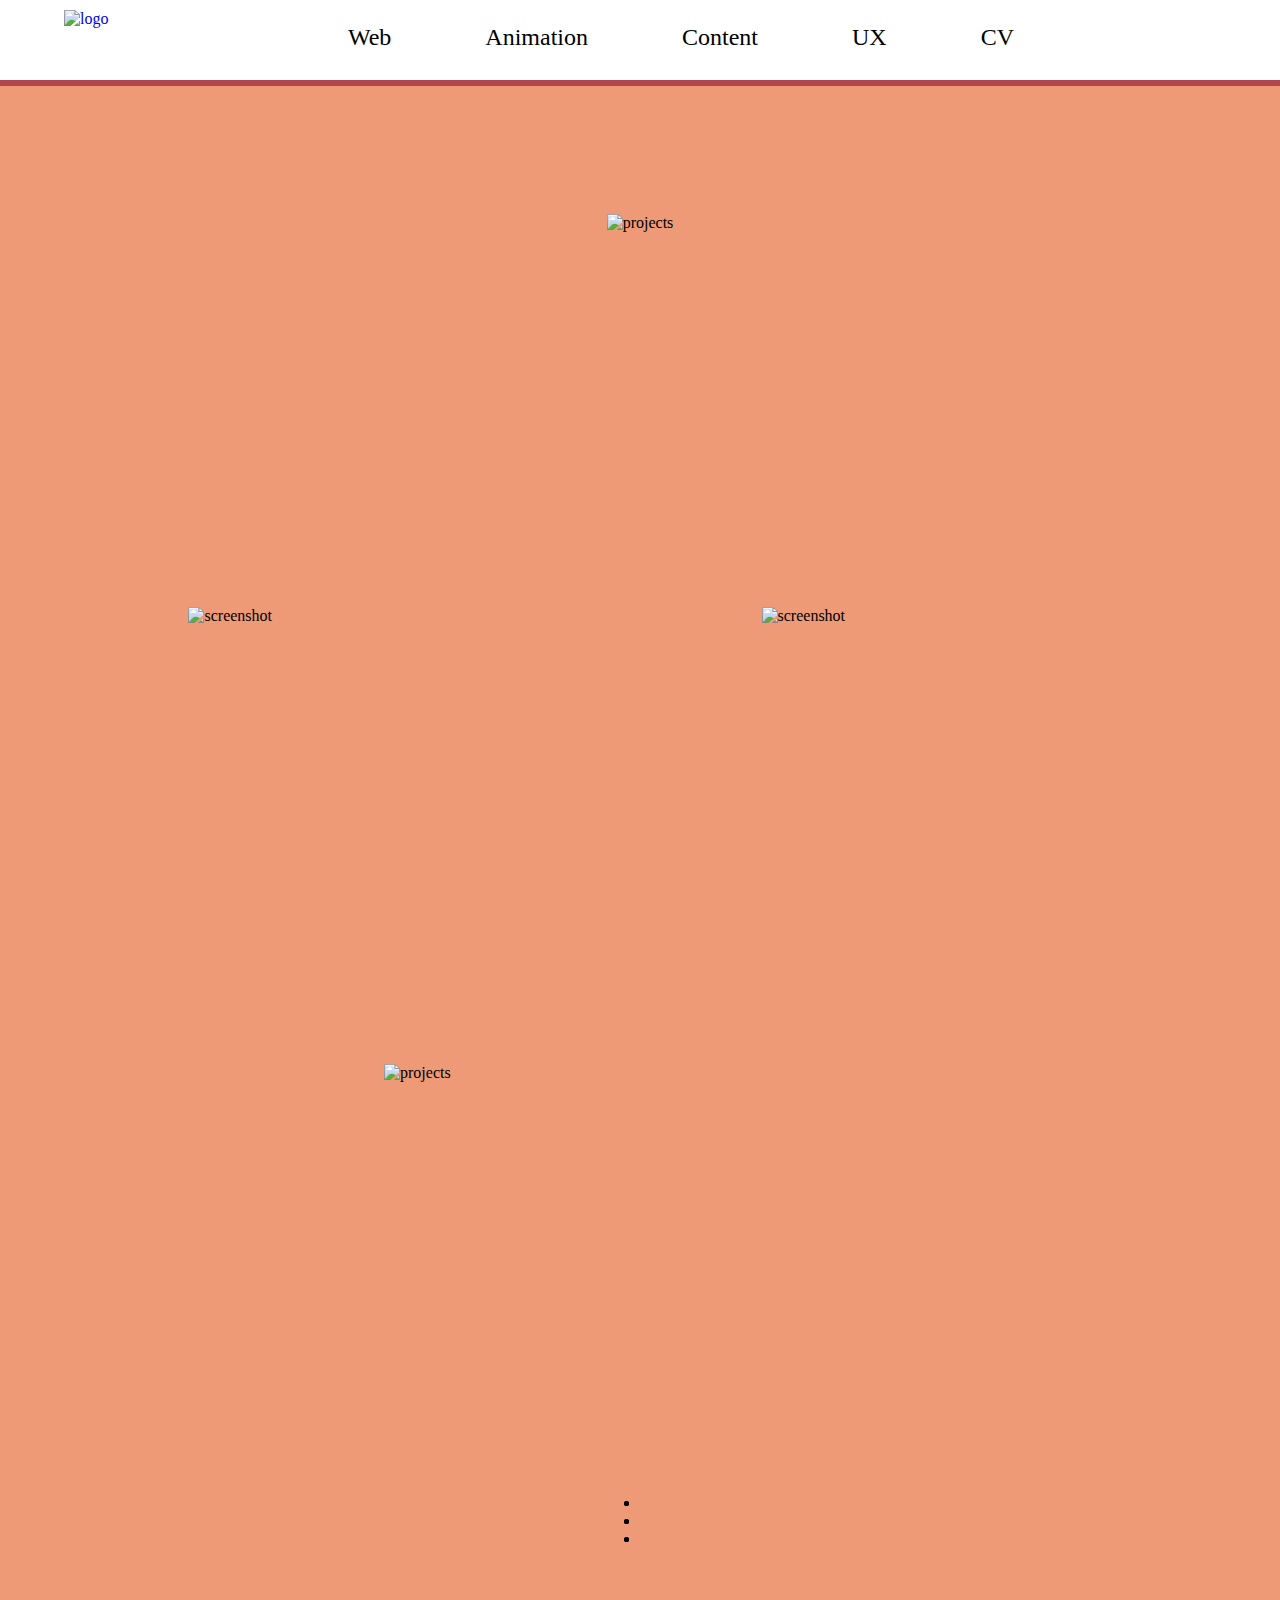
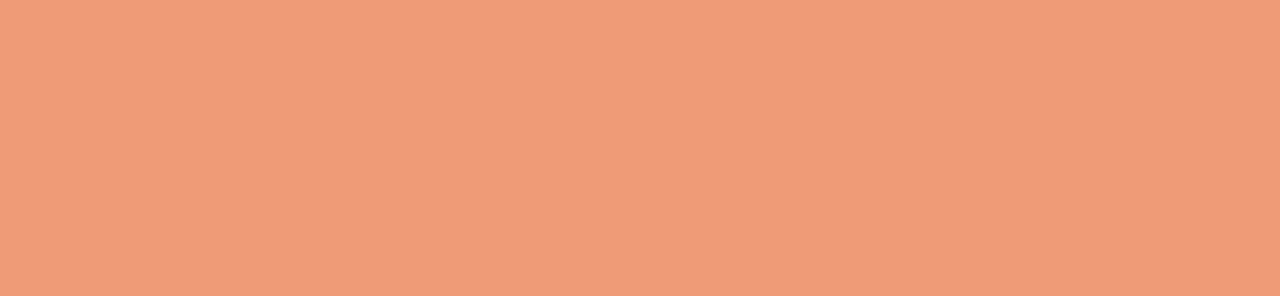
==== animation.html @ 3d9f54dd "første upload, ca 5 timers arbejde" ====
<!DOCTYPE html>
<html lang="">

<head>
    <meta charset="utf-8">
    <meta name="viewport" content="width=device-width, initial-scale=1.0">
    <title></title>
    <link rel="stylesheet" href="style.css">
</head>

<body>
    <script src="script.js"></script>


    <header>
        <a href="index.html"><img src="img/logo.jpeg" alt="logo"></a>
        <nav>
            <div id="menuknap">☰</div>
            <ul id="menu" class="hidden">
                <li><a href="web.html">Web</a></li>
                <li><a href="animation.html">Animation</a></li>
                <li><a href="content.html">Content</a></li>
                <li><a href="ux.html">UX</a></li>
                <li><a href="cv.html">CV</a></li>
            </ul>
        </nav>
    </header>

    <div id="animation">

        <div class="title">

            <img src="img/Artboard%202.svg" alt="projects">
        </div>

        <div class="projects">

            <div class="projekt1">

                <img src="img/projekt3.png" alt="screenshot">
            </div>
            <div class="projekt2">

                <img src="img/projekt4.png" alt="screenshot">
            </div>


        </div>

        <div class="title2">

            <img src="img/Artboard%203.svg" alt="projects">
        </div>

        <div class="skills">

            <div class="list1">
                <ul>
                    <li></li>
                    <li></li>
                    <li></li>
                </ul>


            </div>
            <div class="list2">

                <ul>
                    <li></li>
                    <li></li>
                    <li></li>
                </ul>


            </div>


        </div>
    </div>
</body></html>
---- style.css ----
* {
    padding: 0;
    margin: 0;
}



/**** HEADER ****/
header {
    position: fixed;
    display: flex;
    justify-content: space-between;
    flex-direction: row;
    background-color: white;
    width: 100vw;
    height: 80px;
    z-index: 100;
    color: black;
    border-bottom: 6px solid #af464b;
}

header img {
    position: absolute;
    top: 10px;
    width: 120px;
    height: 60px;
    margin-left: 5%;
}

/** NAV **/
.hidden {
    transform: translateX(-100%);
}

#menuknap {
    cursor: pointer;
    font-size: 2rem;
    position: absolute;
    right: 30px;
    font-family: 'Montserrat', sans-serif;
    padding: 10px;
    line-height: 1;
    top: 25%;
}

#menu {
    padding: 0;
    list-style-type: none;
    transition: all .3s;
    position: absolute;
    right: 0;
    top: 110px;
    margin: 0;
    background-color: white;
}

header li {
    width: 100vw;
    background-color: #ffffff;
    text-align: right;
    margin: 0;

}

header li a {
    text-decoration: none;
    color: black;
    font-size: 3rem;
    font-family: 'EB Garamond', serif;
    background-color: #ffffff;
    padding: 10px 20px 10px 100px;
}

header li a:hover {
    color: #af464b;
}

.selected {
    color: #af464b;
}

/**INDEX SPLASH**/

#splash {
    width: 375px;
    height: 1300px;
    background-image: url(img/Artboard%20%E2%80%93%201.jpg);
    background-size: contain;
}

#splash img {
    width: 375px;

}

img {
    width: 100%;
    height: 100%;
}

/**WEB**/

#web {
    background-color: #EFC376;
    display: flex;
    flex-direction: column;
    justify-content: center;
    align-items: center;
    width: 100vw;

}

.projects img {
    width: 55%;
}

#web .projects {
    display: flex;
    width: 95vw;
    height: 190vw;
    justify-content: center;
    align-items: center;
    background-image: url(img/edi12.jpg);
    background-size: cover;
    flex-wrap: wrap;
    flex-direction: row;
    margin-top: 5%;

}

.projekt1,
.projekt2 {
    flex-basis: 600px;
    display: flex;
    justify-content: center;
    align-items: center;
    padding-top: 5%;


}

.projekt2 {
    padding-bottom: 5%;
}

.title {
    margin-top: 40%;
}

.title2 {
    width: 50%;
    margin-top: 10%;
}

#web .skills {
    display: flex;
    width: 95vw;
    height: 50vw;
    justify-content: center;
    align-items: center;
    background-image: url(img/turkeylurkey%20375.JPG);
    background-size: cover;
    flex-basis: 750px;
    margin-top: 5%;

}

/**ANIMATION***/


#animation {
    background-color: #EF9A76;
    display: flex;
    flex-direction: column;
    justify-content: center;
    align-items: center;
    width: 100vw;
}


#animation .projects {
    display: flex;
    width: 90vw;
    height: 200vw;
    justify-content: center;
    align-items: center;
    background-image: url(img/p7.jpg);
    background-size: cover;
    flex-wrap: wrap;
    flex-direction: row;
    margin-top: 5%;
}

.projekt1,
.projekt2 {
    flex-basis: 600px;
    display: flex;
    justify-content: center;
    align-items: center;
    padding-top: 5%;


}

.projekt2 {
    padding-bottom: 5%;
}

.title {
    margin-top: 40%;
}

.title2 {
    width: 50%;
    margin-top: 10%;
}

#animation .skills {
    display: flex;
    width: 90vw;
    height: 100vw;
    justify-content: center;
    align-items: center;
    background-image: url(img/spain%20n%20maroc%20589.JPG);
    background-size: cover;
    flex-basis: 750px;
    margin-top: 5%;
}

/**CONTENT**/

#content {
    background-color: #9DB5D4;
    display: flex;
    flex-direction: column;
    justify-content: center;
    align-items: center;
    width: 100vw;

}

#content .projects {
    display: flex;
    width: 90vw;
    height: 200vw;
    justify-content: center;
    align-items: center;
    background-image: url(img/niceespanastuff%20036.JPG);
    background-size: cover;
    flex-wrap: wrap;
    flex-direction: row;
    margin-top: 5%;
}


/**MEDIA QUERY**/

@media only screen and (min-width: 750px) {
    header {
        position: sticky;
        background-color: #ffffff;
    }

    header li a {
        padding: 0;
        margin: 0 10px;
        font-size: 1.5rem;
        padding-right: %;
    }

    #menuknap {
        display: none;
    }

    #menu.hidden {
        transform: translateX(0);
        opacity: 1;
    }

    #menu li {
        display: inline;
        padding-left: 70px;
    }

    #menu {

        top: 30%;
        right: 20%;


    }

    /**SPLASH**/

    #splash {
        background-image: url(img/Artboard%20%E2%80%93%202.jpg);
        width: 100vw;
        height: 50vw;
        background-size: cover;

    }

    /**WEB**/

    #web {
        background-color: #EFC376;
        display: flex;
        flex-direction: column;
        justify-content: center;
        align-items: center;

    }

    .projekt1,
    .projekt2 {
        padding: 1%;
        margin: 0;
        display: flex;
        flex-basis: 550px;

    }

    .projects img {
        width: 60%;
    }

    #web .projects {
        display: flex;
        width: 90vw;
        height: 50vw;
        justify-content: center;
        align-items: center;
        background-image: url(img/edi12.jpg);


    }

    .title {
        margin-top: 10%;
    }

    .title2 {
        width: 40%;
        margin-top: 10%;

    }

    /**ANIMATION**/

    #animation .projects {
        display: flex;
        width: 90vw;
        height: 50vw;
        justify-content: center;
        align-items: center;
        background-image: url(img/p7.jpg);
        background-size: cover;
        flex-wrap: wrap;
        flex-direction: row;
        margin-top: 5%;
    }

    /**CONTENT**/
    #content .projects {
        display: flex;
        width: 90vw;
        height: 500vw;
        justify-content: center;
        align-items: center;
        background-image: url(img/niceespanastuff%20036.JPG);
        background-size: cover;
        flex-wrap: wrap;
        flex-direction: row;
        margin-top: 5%;
    }


}
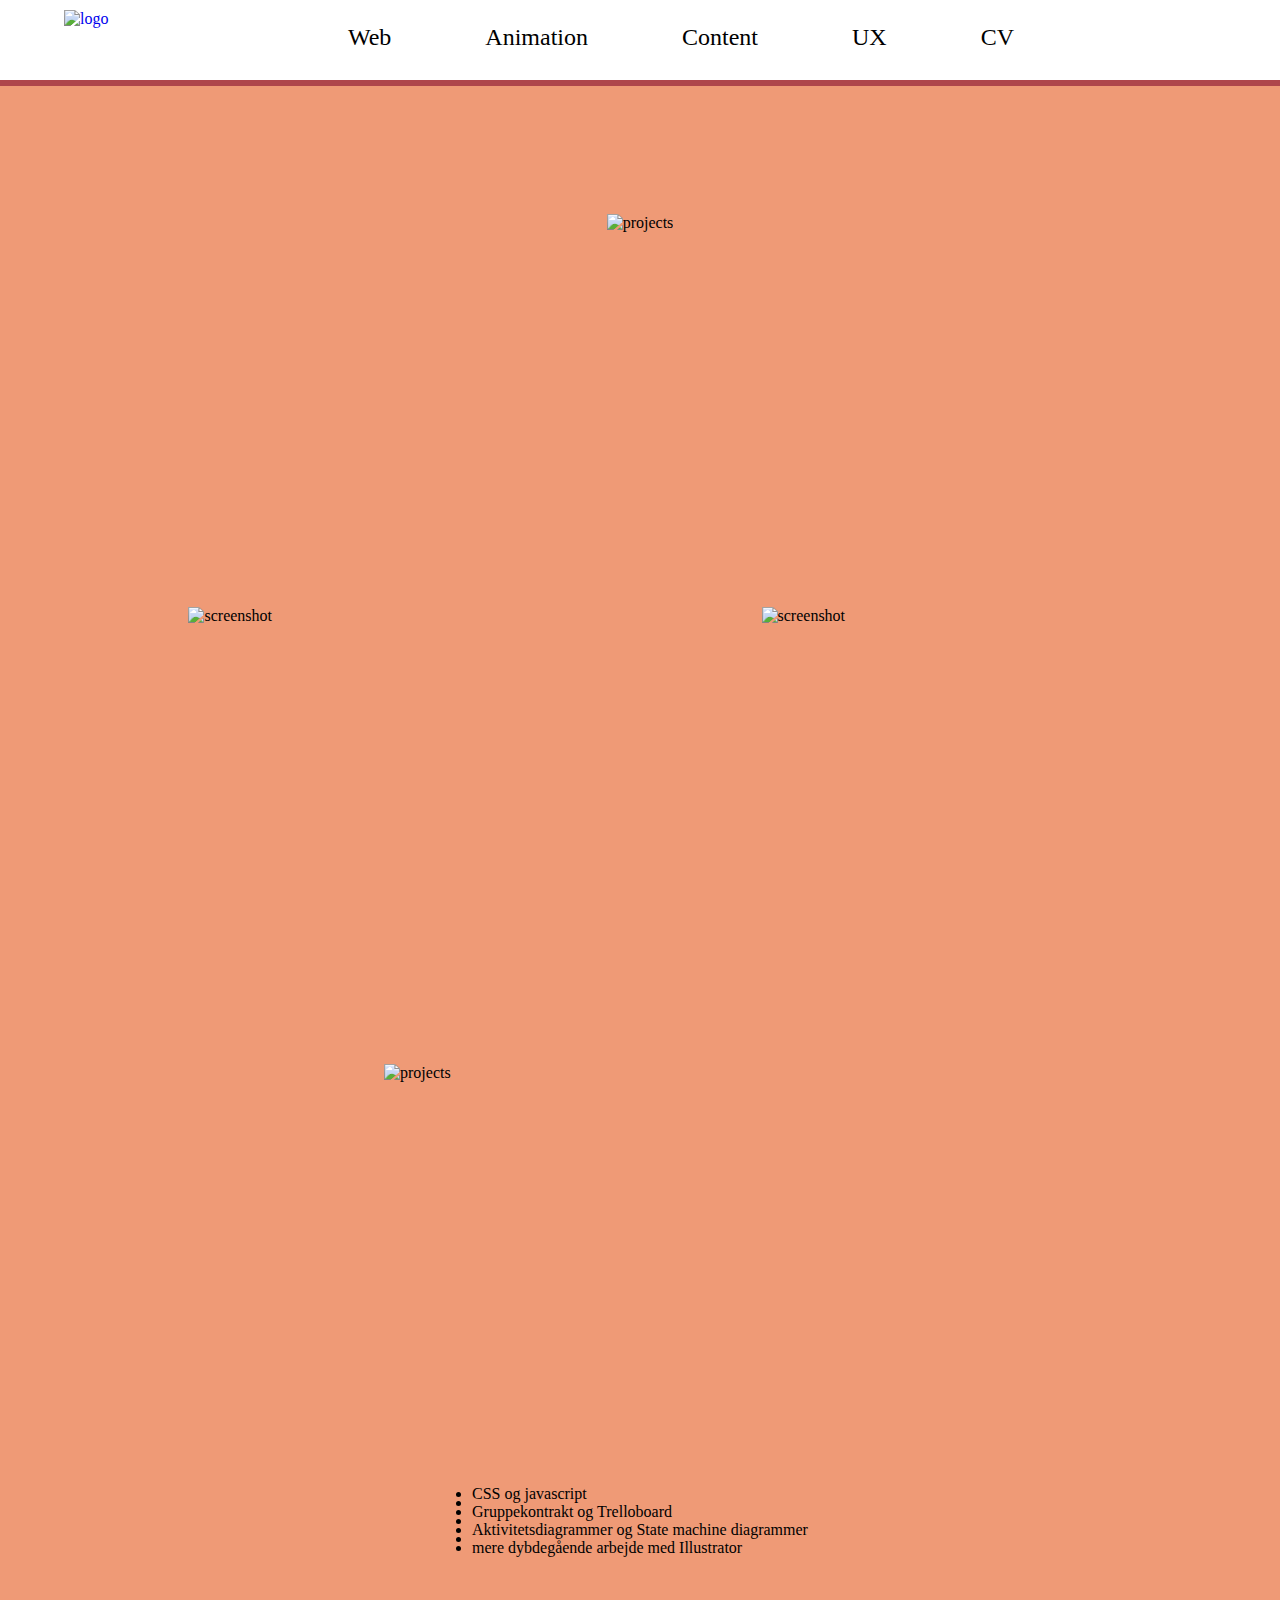
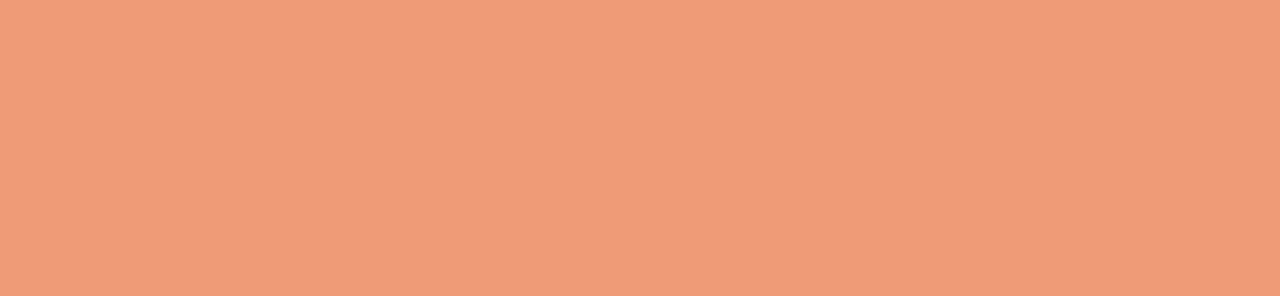
==== commit d683abd0: "6 timers update" ====
--- a/animation.html
+++ b/animation.html
@@ -41,8 +41,9 @@
             </div>
             <div class="projekt2">
 
-                <img src="img/projekt4.png" alt="screenshot">
+                <img src="img/animation.png" alt="screenshot">
             </div>
+
 
 
         </div>
@@ -66,9 +67,10 @@
             <div class="list2">
 
                 <ul>
-                    <li></li>
-                    <li></li>
-                    <li></li>
+                    <li>CSS og javascript</li>
+                    <li>Gruppekontrakt og Trelloboard</li>
+                    <li>Aktivitetsdiagrammer og State machine diagrammer</li>
+                    <li>mere dybdegående arbejde med Illustrator</li>
                 </ul>
 
 
--- a/style.css
+++ b/style.css
@@ -364,7 +364,7 @@
     #content .projects {
         display: flex;
         width: 90vw;
-        height: 500vw;
+        height: 50vw;
         justify-content: center;
         align-items: center;
         background-image: url(img/niceespanastuff%20036.JPG);
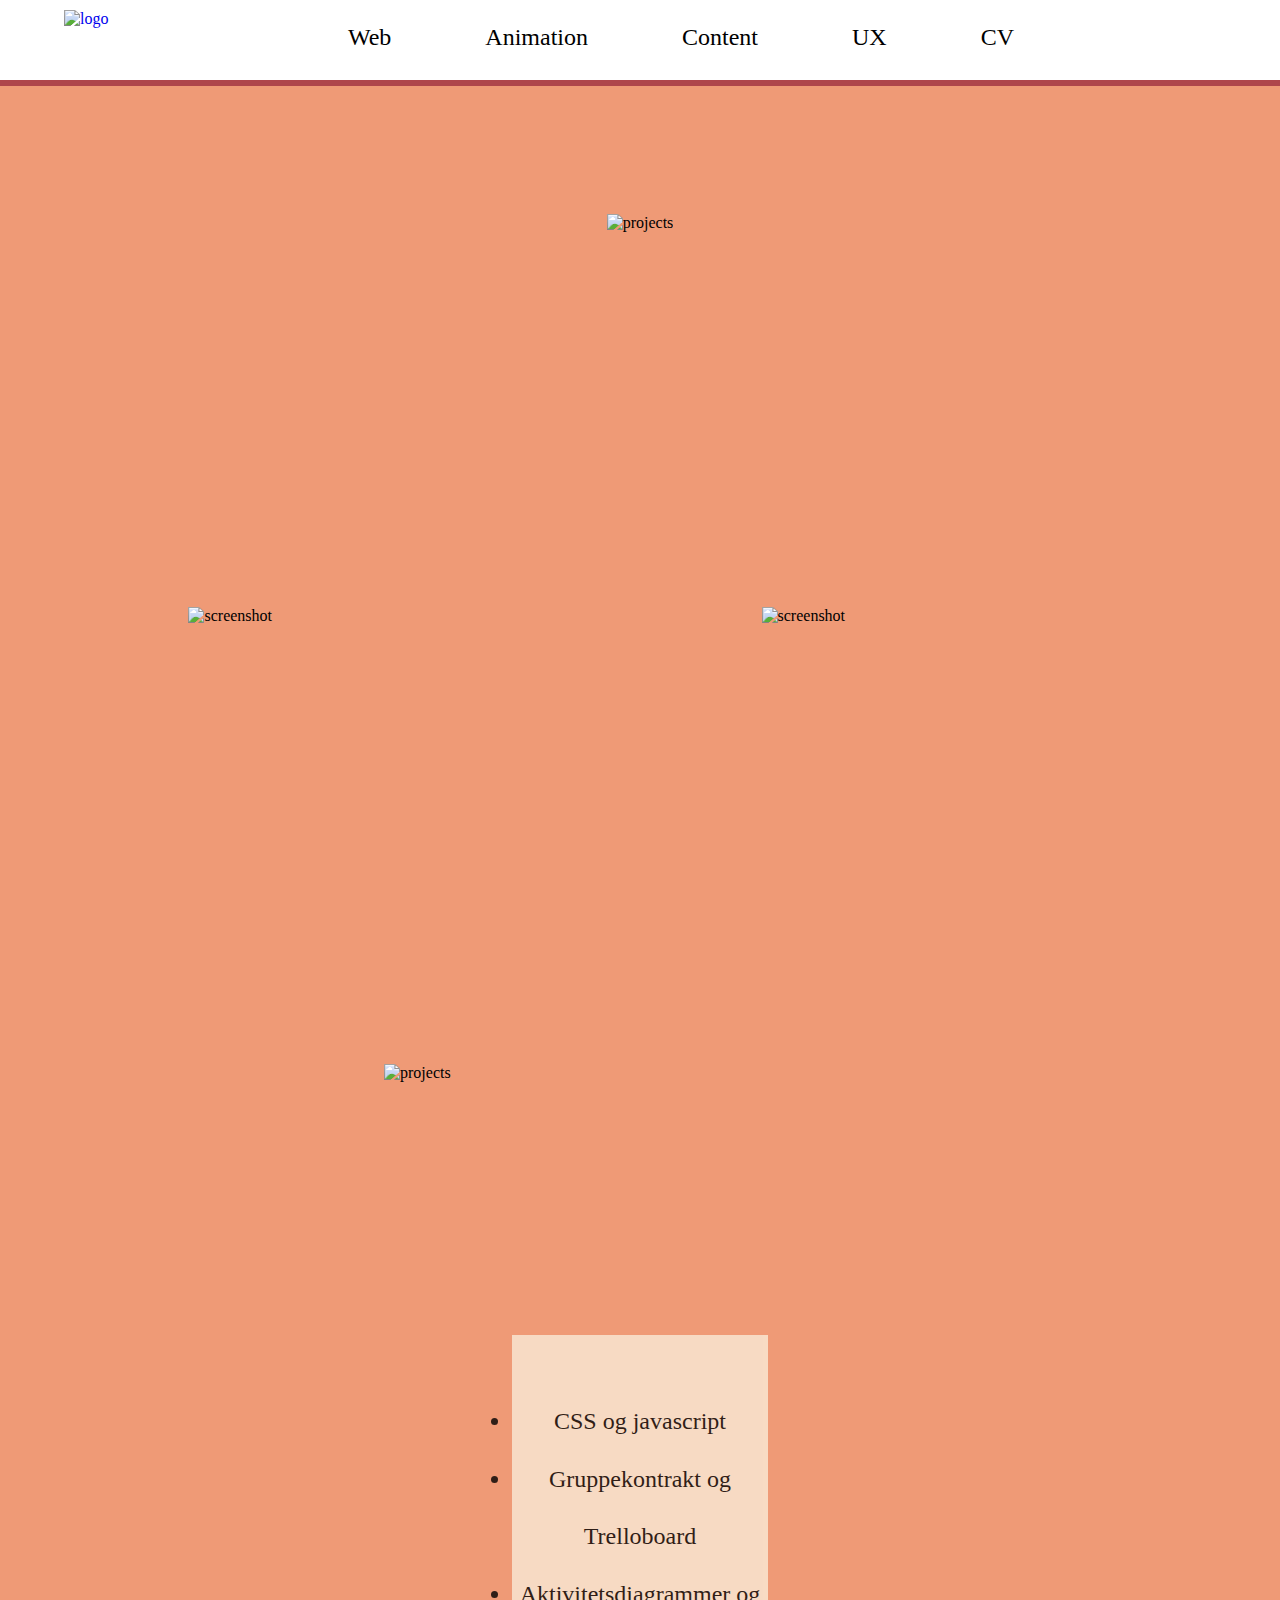
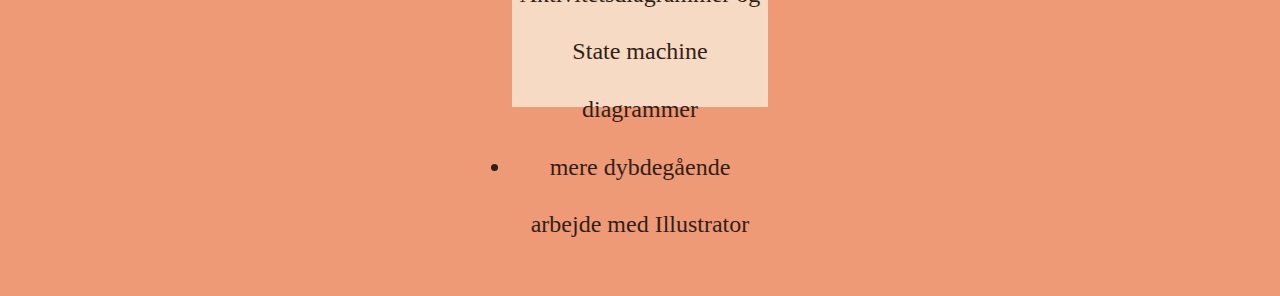
==== commit 8429eb84: "d. 16" ====
--- a/animation.html
+++ b/animation.html
@@ -1,82 +1,76 @@
-<!DOCTYPE html>
-<html lang="">
-
-<head>
-    <meta charset="utf-8">
-    <meta name="viewport" content="width=device-width, initial-scale=1.0">
-    <title></title>
-    <link rel="stylesheet" href="style.css">
-</head>
-
-<body>
-    <script src="script.js"></script>
-
-
-    <header>
-        <a href="index.html"><img src="img/logo.jpeg" alt="logo"></a>
-        <nav>
-            <div id="menuknap">☰</div>
-            <ul id="menu" class="hidden">
-                <li><a href="web.html">Web</a></li>
-                <li><a href="animation.html">Animation</a></li>
-                <li><a href="content.html">Content</a></li>
-                <li><a href="ux.html">UX</a></li>
-                <li><a href="cv.html">CV</a></li>
-            </ul>
-        </nav>
-    </header>
-
-    <div id="animation">
-
-        <div class="title">
-
-            <img src="img/Artboard%202.svg" alt="projects">
-        </div>
-
-        <div class="projects">
-
-            <div class="projekt1">
-
-                <img src="img/projekt3.png" alt="screenshot">
-            </div>
-            <div class="projekt2">
-
-                <img src="img/animation.png" alt="screenshot">
-            </div>
-
-
-
-        </div>
-
-        <div class="title2">
-
-            <img src="img/Artboard%203.svg" alt="projects">
-        </div>
-
-        <div class="skills">
-
-            <div class="list1">
-                <ul>
-                    <li></li>
-                    <li></li>
-                    <li></li>
-                </ul>
-
-
-            </div>
-            <div class="list2">
-
-                <ul>
-                    <li>CSS og javascript</li>
-                    <li>Gruppekontrakt og Trelloboard</li>
-                    <li>Aktivitetsdiagrammer og State machine diagrammer</li>
-                    <li>mere dybdegående arbejde med Illustrator</li>
-                </ul>
-
-
-            </div>
-
-
-        </div>
-    </div>
-</body></html>
+<!DOCTYPE html>
+<html lang="">
+
+<head>
+    <meta charset="utf-8">
+    <meta name="viewport" content="width=device-width, initial-scale=1.0">
+    <title></title>
+    <link rel="stylesheet" href="style.css">
+</head>
+
+<body>
+    <script src="script.js"></script>
+
+
+    <header>
+        <a href="index.html"><img src="img/logo.jpeg" alt="logo"></a>
+        <nav>
+            <div id="menuknap">☰</div>
+            <ul id="menu" class="hidden">
+                <li><a href="web.html">Web</a></li>
+                <li><a href="animation.html">Animation</a></li>
+                <li><a href="content.html">Content</a></li>
+                <li><a href="ux.html">UX</a></li>
+                <li><a href="cv.html">CV</a></li>
+            </ul>
+        </nav>
+    </header>
+
+    <div id="animation">
+
+        <div class="title">
+
+            <img src="img/Artboard%202.svg" alt="projects">
+        </div>
+
+        <div class="projects">
+
+            <div class="projekt1">
+
+                <img src="img/projekt3.png" alt="screenshot">
+            </div>
+            <div class="projekt2">
+
+                <img src="img/animation.png" alt="screenshot">
+            </div>
+
+
+
+        </div>
+
+        <div class="title2">
+
+            <img src="img/Artboard%203.svg" alt="projects">
+        </div>
+
+        <div class="skills">
+
+
+            <div class="list1">
+
+                <ul>
+                    <li>CSS og javascript</li>
+                    <li>Gruppekontrakt og Trelloboard</li>
+                    <li>Aktivitetsdiagrammer og State machine diagrammer</li>
+                    <li>mere dybdegående arbejde med Illustrator</li>
+                </ul>
+
+
+            </div>
+
+
+        </div>
+    </div>
+</body>
+
+</html>
--- a/style.css
+++ b/style.css
@@ -1,378 +1,509 @@
-* {
-    padding: 0;
-    margin: 0;
-}
-
-
-
-/**** HEADER ****/
-header {
-    position: fixed;
-    display: flex;
-    justify-content: space-between;
-    flex-direction: row;
-    background-color: white;
-    width: 100vw;
-    height: 80px;
-    z-index: 100;
-    color: black;
-    border-bottom: 6px solid #af464b;
-}
-
-header img {
-    position: absolute;
-    top: 10px;
-    width: 120px;
-    height: 60px;
-    margin-left: 5%;
-}
-
-/** NAV **/
-.hidden {
-    transform: translateX(-100%);
-}
-
-#menuknap {
-    cursor: pointer;
-    font-size: 2rem;
-    position: absolute;
-    right: 30px;
-    font-family: 'Montserrat', sans-serif;
-    padding: 10px;
-    line-height: 1;
-    top: 25%;
-}
-
-#menu {
-    padding: 0;
-    list-style-type: none;
-    transition: all .3s;
-    position: absolute;
-    right: 0;
-    top: 110px;
-    margin: 0;
-    background-color: white;
-}
-
-header li {
-    width: 100vw;
-    background-color: #ffffff;
-    text-align: right;
-    margin: 0;
-
-}
-
-header li a {
-    text-decoration: none;
-    color: black;
-    font-size: 3rem;
-    font-family: 'EB Garamond', serif;
-    background-color: #ffffff;
-    padding: 10px 20px 10px 100px;
-}
-
-header li a:hover {
-    color: #af464b;
-}
-
-.selected {
-    color: #af464b;
-}
-
-/**INDEX SPLASH**/
-
-#splash {
-    width: 375px;
-    height: 1300px;
-    background-image: url(img/Artboard%20%E2%80%93%201.jpg);
-    background-size: contain;
-}
-
-#splash img {
-    width: 375px;
-
-}
-
-img {
-    width: 100%;
-    height: 100%;
-}
-
-/**WEB**/
-
-#web {
-    background-color: #EFC376;
-    display: flex;
-    flex-direction: column;
-    justify-content: center;
-    align-items: center;
-    width: 100vw;
-
-}
-
-.projects img {
-    width: 55%;
-}
-
-#web .projects {
-    display: flex;
-    width: 95vw;
-    height: 190vw;
-    justify-content: center;
-    align-items: center;
-    background-image: url(img/edi12.jpg);
-    background-size: cover;
-    flex-wrap: wrap;
-    flex-direction: row;
-    margin-top: 5%;
-
-}
-
-.projekt1,
-.projekt2 {
-    flex-basis: 600px;
-    display: flex;
-    justify-content: center;
-    align-items: center;
-    padding-top: 5%;
-
-
-}
-
-.projekt2 {
-    padding-bottom: 5%;
-}
-
-.title {
-    margin-top: 40%;
-}
-
-.title2 {
-    width: 50%;
-    margin-top: 10%;
-}
-
-#web .skills {
-    display: flex;
-    width: 95vw;
-    height: 50vw;
-    justify-content: center;
-    align-items: center;
-    background-image: url(img/turkeylurkey%20375.JPG);
-    background-size: cover;
-    flex-basis: 750px;
-    margin-top: 5%;
-
-}
-
-/**ANIMATION***/
-
-
-#animation {
-    background-color: #EF9A76;
-    display: flex;
-    flex-direction: column;
-    justify-content: center;
-    align-items: center;
-    width: 100vw;
-}
-
-
-#animation .projects {
-    display: flex;
-    width: 90vw;
-    height: 200vw;
-    justify-content: center;
-    align-items: center;
-    background-image: url(img/p7.jpg);
-    background-size: cover;
-    flex-wrap: wrap;
-    flex-direction: row;
-    margin-top: 5%;
-}
-
-.projekt1,
-.projekt2 {
-    flex-basis: 600px;
-    display: flex;
-    justify-content: center;
-    align-items: center;
-    padding-top: 5%;
-
-
-}
-
-.projekt2 {
-    padding-bottom: 5%;
-}
-
-.title {
-    margin-top: 40%;
-}
-
-.title2 {
-    width: 50%;
-    margin-top: 10%;
-}
-
-#animation .skills {
-    display: flex;
-    width: 90vw;
-    height: 100vw;
-    justify-content: center;
-    align-items: center;
-    background-image: url(img/spain%20n%20maroc%20589.JPG);
-    background-size: cover;
-    flex-basis: 750px;
-    margin-top: 5%;
-}
-
-/**CONTENT**/
-
-#content {
-    background-color: #9DB5D4;
-    display: flex;
-    flex-direction: column;
-    justify-content: center;
-    align-items: center;
-    width: 100vw;
-
-}
-
-#content .projects {
-    display: flex;
-    width: 90vw;
-    height: 200vw;
-    justify-content: center;
-    align-items: center;
-    background-image: url(img/niceespanastuff%20036.JPG);
-    background-size: cover;
-    flex-wrap: wrap;
-    flex-direction: row;
-    margin-top: 5%;
-}
-
-
-/**MEDIA QUERY**/
-
-@media only screen and (min-width: 750px) {
-    header {
-        position: sticky;
-        background-color: #ffffff;
-    }
-
-    header li a {
-        padding: 0;
-        margin: 0 10px;
-        font-size: 1.5rem;
-        padding-right: %;
-    }
-
-    #menuknap {
-        display: none;
-    }
-
-    #menu.hidden {
-        transform: translateX(0);
-        opacity: 1;
-    }
-
-    #menu li {
-        display: inline;
-        padding-left: 70px;
-    }
-
-    #menu {
-
-        top: 30%;
-        right: 20%;
-
-
-    }
-
-    /**SPLASH**/
-
-    #splash {
-        background-image: url(img/Artboard%20%E2%80%93%202.jpg);
-        width: 100vw;
-        height: 50vw;
-        background-size: cover;
-
-    }
-
-    /**WEB**/
-
-    #web {
-        background-color: #EFC376;
-        display: flex;
-        flex-direction: column;
-        justify-content: center;
-        align-items: center;
-
-    }
-
-    .projekt1,
-    .projekt2 {
-        padding: 1%;
-        margin: 0;
-        display: flex;
-        flex-basis: 550px;
-
-    }
-
-    .projects img {
-        width: 60%;
-    }
-
-    #web .projects {
-        display: flex;
-        width: 90vw;
-        height: 50vw;
-        justify-content: center;
-        align-items: center;
-        background-image: url(img/edi12.jpg);
-
-
-    }
-
-    .title {
-        margin-top: 10%;
-    }
-
-    .title2 {
-        width: 40%;
-        margin-top: 10%;
-
-    }
-
-    /**ANIMATION**/
-
-    #animation .projects {
-        display: flex;
-        width: 90vw;
-        height: 50vw;
-        justify-content: center;
-        align-items: center;
-        background-image: url(img/p7.jpg);
-        background-size: cover;
-        flex-wrap: wrap;
-        flex-direction: row;
-        margin-top: 5%;
-    }
-
-    /**CONTENT**/
-    #content .projects {
-        display: flex;
-        width: 90vw;
-        height: 50vw;
-        justify-content: center;
-        align-items: center;
-        background-image: url(img/niceespanastuff%20036.JPG);
-        background-size: cover;
-        flex-wrap: wrap;
-        flex-direction: row;
-        margin-top: 5%;
-    }
-
-
-}
+* {
+    padding: 0;
+    margin: 0;
+}
+
+
+
+/**** HEADER ****/
+header {
+    position: fixed;
+    display: flex;
+    justify-content: space-between;
+    flex-direction: row;
+    background-color: white;
+    width: 100vw;
+    height: 80px;
+    z-index: 100;
+    color: black;
+    border-bottom: 6px solid #af464b;
+}
+
+header img {
+    position: absolute;
+    top: 10px;
+    width: 120px;
+    height: 60px;
+    margin-left: 5%;
+}
+
+/** NAV **/
+.hidden {
+    transform: translateX(-100%);
+}
+
+#menuknap {
+    cursor: pointer;
+    font-size: 2rem;
+    position: absolute;
+    right: 30px;
+    font-family: 'Montserrat', sans-serif;
+    padding: 10px;
+    line-height: 1;
+    top: 25%;
+}
+
+#menu {
+    padding: 0;
+    list-style-type: none;
+    transition: all .3s;
+    position: absolute;
+    right: 0;
+    top: 110px;
+    margin: 0;
+    background-color: white;
+}
+
+header li {
+    width: 100vw;
+    background-color: #ffffff;
+    text-align: right;
+    margin: 0;
+
+}
+
+header li a {
+    text-decoration: none;
+    color: black;
+    font-size: 3rem;
+    font-family: 'EB Garamond', serif;
+    background-color: #ffffff;
+    padding: 10px 20px 10px 100px;
+}
+
+header li a:hover {
+    color: #af464b;
+}
+
+.selected {
+    color: #af464b;
+}
+
+/**INDEX SPLASH**/
+
+#splash {
+    width: 375px;
+    height: 1300px;
+    background-image: url(img/Artboard%20%E2%80%93%201.jpg);
+    background-size: contain;
+}
+
+#splash img {
+    width: 375px;
+
+}
+
+img {
+    width: 100%;
+    height: 100%;
+}
+
+/**WEB**/
+
+#web {
+    background-color: #EFC376;
+    display: flex;
+    flex-direction: column;
+    justify-content: center;
+    align-items: center;
+    width: 100vw;
+
+}
+
+.projects img {
+    width: 55%;
+}
+
+#web .projects {
+    display: flex;
+    width: 95vw;
+    height: 190vw;
+    justify-content: center;
+    align-items: center;
+    background-image: url(img/edi12.jpg);
+    background-size: cover;
+    flex-wrap: wrap;
+    flex-direction: row;
+    margin-top: 5%;
+
+}
+
+.projekt1,
+.projekt2 {
+    flex-basis: 600px;
+    display: flex;
+    justify-content: center;
+    align-items: center;
+    padding-top: 5%;
+
+
+}
+
+.projekt2 {
+    padding-bottom: 5%;
+}
+
+.title {
+    margin-top: 40%;
+}
+
+.title2 {
+    width: 50%;
+    margin-top: 10%;
+}
+
+#web .skills {
+    display: flex;
+    width: 95vw;
+    height: 50vw;
+    justify-content: center;
+    align-items: center;
+    background-image: url(img/turkeylurkey%20375.JPG);
+    background-size: cover;
+    flex-basis: 750px;
+    margin-top: 5%;
+}
+
+/**ANIMATION***/
+
+
+#animation {
+    background-color: #EF9A76;
+    display: flex;
+    flex-direction: column;
+    justify-content: center;
+    align-items: center;
+    width: 100vw;
+}
+
+
+#animation .projects {
+    display: flex;
+    width: 90vw;
+    height: 200vw;
+    justify-content: center;
+    align-items: center;
+    background-image: url(img/p7.jpg);
+    background-size: cover;
+    flex-wrap: wrap;
+    flex-direction: row;
+    margin-top: 5%;
+}
+
+.projekt1,
+.projekt2 {
+    flex-basis: 600px;
+    display: flex;
+    justify-content: center;
+    align-items: center;
+    padding-top: 5%;
+
+
+}
+
+.projekt2 {
+    padding-bottom: 5%;
+}
+
+.title {
+    margin-top: 40%;
+}
+
+.title2 {
+    width: 50%;
+    margin-top: 10%;
+}
+
+#animation .skills {
+    display: flex;
+    width: 90vw;
+    height: 100vw;
+    justify-content: center;
+    align-items: center;
+    background-image: url(img/spain%20n%20maroc%20589.JPG);
+    background-size: cover;
+    flex-basis: 750px;
+    margin-top: 5%;
+}
+
+/**CONTENT**/
+
+#content {
+    background-color: #9DB5D4;
+    display: flex;
+    flex-direction: column;
+    justify-content: center;
+    align-items: center;
+    width: 100vw;
+
+}
+
+#content .projects {
+    display: flex;
+    width: 90vw;
+    height: 200vw;
+    justify-content: center;
+    align-items: center;
+    background-image: url(img/niceespanastuff%20036.JPG);
+    background-size: cover;
+    flex-wrap: wrap;
+    flex-direction: row;
+    margin-top: 5%;
+}
+
+#content .skills {
+    display: flex;
+    width: 90vw;
+    height: 100vw;
+    justify-content: center;
+    align-items: center;
+    background-image: url(img/woohoo%20070.JPG);
+    background-size: cover;
+    flex-basis: 750px;
+    margin-top: 5%;
+}
+
+/**UX**/
+
+#ux {
+
+    background-color: #c8abd3;
+    display: flex;
+    flex-direction: column;
+    justify-content: center;
+    align-items: center;
+    width: 100vw;
+
+}
+
+#ux .projects {
+    display: flex;
+    width: 90vw;
+    height: 200vw;
+    justify-content: center;
+    align-items: center;
+    background-image: url(img/ux.jpg);
+    background-size: cover;
+    flex-wrap: wrap;
+    flex-direction: row;
+    margin-top: 5%;
+}
+
+#ux .skills {
+    display: flex;
+    width: 90vw;
+    height: 100vw;
+    justify-content: center;
+    align-items: center;
+    background-image: url(img/phot2.png);
+    background-size: cover;
+    flex-basis: 750px;
+    margin-top: 5%;
+}
+
+
+/**MEDIA QUERY**/
+
+@media only screen and (min-width: 750px) {
+    header {
+        position: sticky;
+        background-color: #ffffff;
+    }
+
+    header li a {
+        padding: 0;
+        margin: 0 10px;
+        font-size: 1.5rem;
+        padding-right: %;
+    }
+
+    #menuknap {
+        display: none;
+    }
+
+    #menu.hidden {
+        transform: translateX(0);
+        opacity: 1;
+    }
+
+    #menu li {
+        display: inline;
+        padding-left: 70px;
+    }
+
+    #menu {
+
+        top: 30%;
+        right: 20%;
+
+
+    }
+
+    /**SPLASH**/
+
+    #splash {
+        background-image: url(img/Artboard%20%E2%80%93%202.jpg);
+        width: 100vw;
+        height: 50vw;
+        background-size: cover;
+
+    }
+
+    /**WEB**/
+
+    #web {
+        background-color: #EFC376;
+        display: flex;
+        flex-direction: column;
+        justify-content: center;
+        align-items: center;
+
+    }
+
+    .projekt1,
+    .projekt2 {
+        padding: 1%;
+        margin: 0;
+        display: flex;
+        flex-basis: 550px;
+
+    }
+
+    .projects img {
+        width: 60%;
+    }
+
+    #web .projects {
+        display: flex;
+        width: 90vw;
+        height: 50vw;
+        justify-content: center;
+        align-items: center;
+        background-image: url(img/edi12.jpg);
+
+
+    }
+
+    .title {
+        margin-top: 10%;
+    }
+
+    .title2 {
+        width: 40%;
+        margin-top: 10%;
+
+    }
+
+    #web .skills {
+        width: 90vw;
+        height: 25vw;
+    }
+
+
+
+    #web .list1 {
+        background-color: antiquewhite;
+        width: 60vw;
+        height: 20vw;
+        opacity: 0.8;
+        font-family: 'EB Garamond', serif;
+        font-size: 1.5rem;
+        text-align: center;
+        text-decoration: none;
+        line-height: 2.4;
+        padding-top: 5%;
+        padding-bottom: 5%;
+
+    }
+
+    /**ANIMATION**/
+
+    #animation .projects {
+        display: flex;
+        width: 90vw;
+        height: 50vw;
+        justify-content: center;
+        align-items: center;
+        background-image: url(img/p7.jpg);
+        background-size: cover;
+        flex-wrap: wrap;
+        flex-direction: row;
+        margin-top: 5%;
+    }
+
+    #animation .list1 {
+        background-color: antiquewhite;
+        width: 20vw;
+        height: 20vw;
+        opacity: 0.8;
+        font-family: 'EB Garamond', serif;
+        font-size: 1.5rem;
+        text-align: center;
+        text-decoration: none;
+        line-height: 2.4;
+        padding-top: 5%;
+        padding-bottom: 5%;
+
+    }
+
+    /**CONTENT**/
+    #content .projects {
+        display: flex;
+        width: 90vw;
+        height: 50vw;
+        justify-content: center;
+        align-items: center;
+        background-image: url(img/niceespanastuff%20036.JPG);
+        background-size: cover;
+        flex-wrap: wrap;
+        flex-direction: row;
+        margin-top: 5%;
+    }
+
+    #content .list1 {
+        background-color: antiquewhite;
+        width: 60vw;
+        height: 20vw;
+        opacity: 0.8;
+        font-family: 'EB Garamond', serif;
+        font-size: 1.5rem;
+        text-align: center;
+        text-decoration: none;
+        line-height: 2.4;
+        padding-top: 5%;
+        padding-bottom: 5%;
+
+    }
+
+    /**UX**/
+
+    #ux .projects {
+        display: flex;
+        width: 90vw;
+        height: 50vw;
+        justify-content: center;
+        align-items: center;
+        background-image: url(img/ux.jpg);
+        background-size: cover;
+        flex-wrap: wrap;
+        flex-direction: row;
+        margin-top: 5%;
+    }
+
+    #ux .list1 {
+        background-color: antiquewhite;
+        width: 60vw;
+        height: 20vw;
+        opacity: 0.8;
+        font-family: 'EB Garamond', serif;
+        font-size: 1.5rem;
+        text-align: center;
+        text-decoration: none;
+        line-height: 2.4;
+        padding-top: 5%;
+        padding-bottom: 5%;
+
+    }
+
+
+}
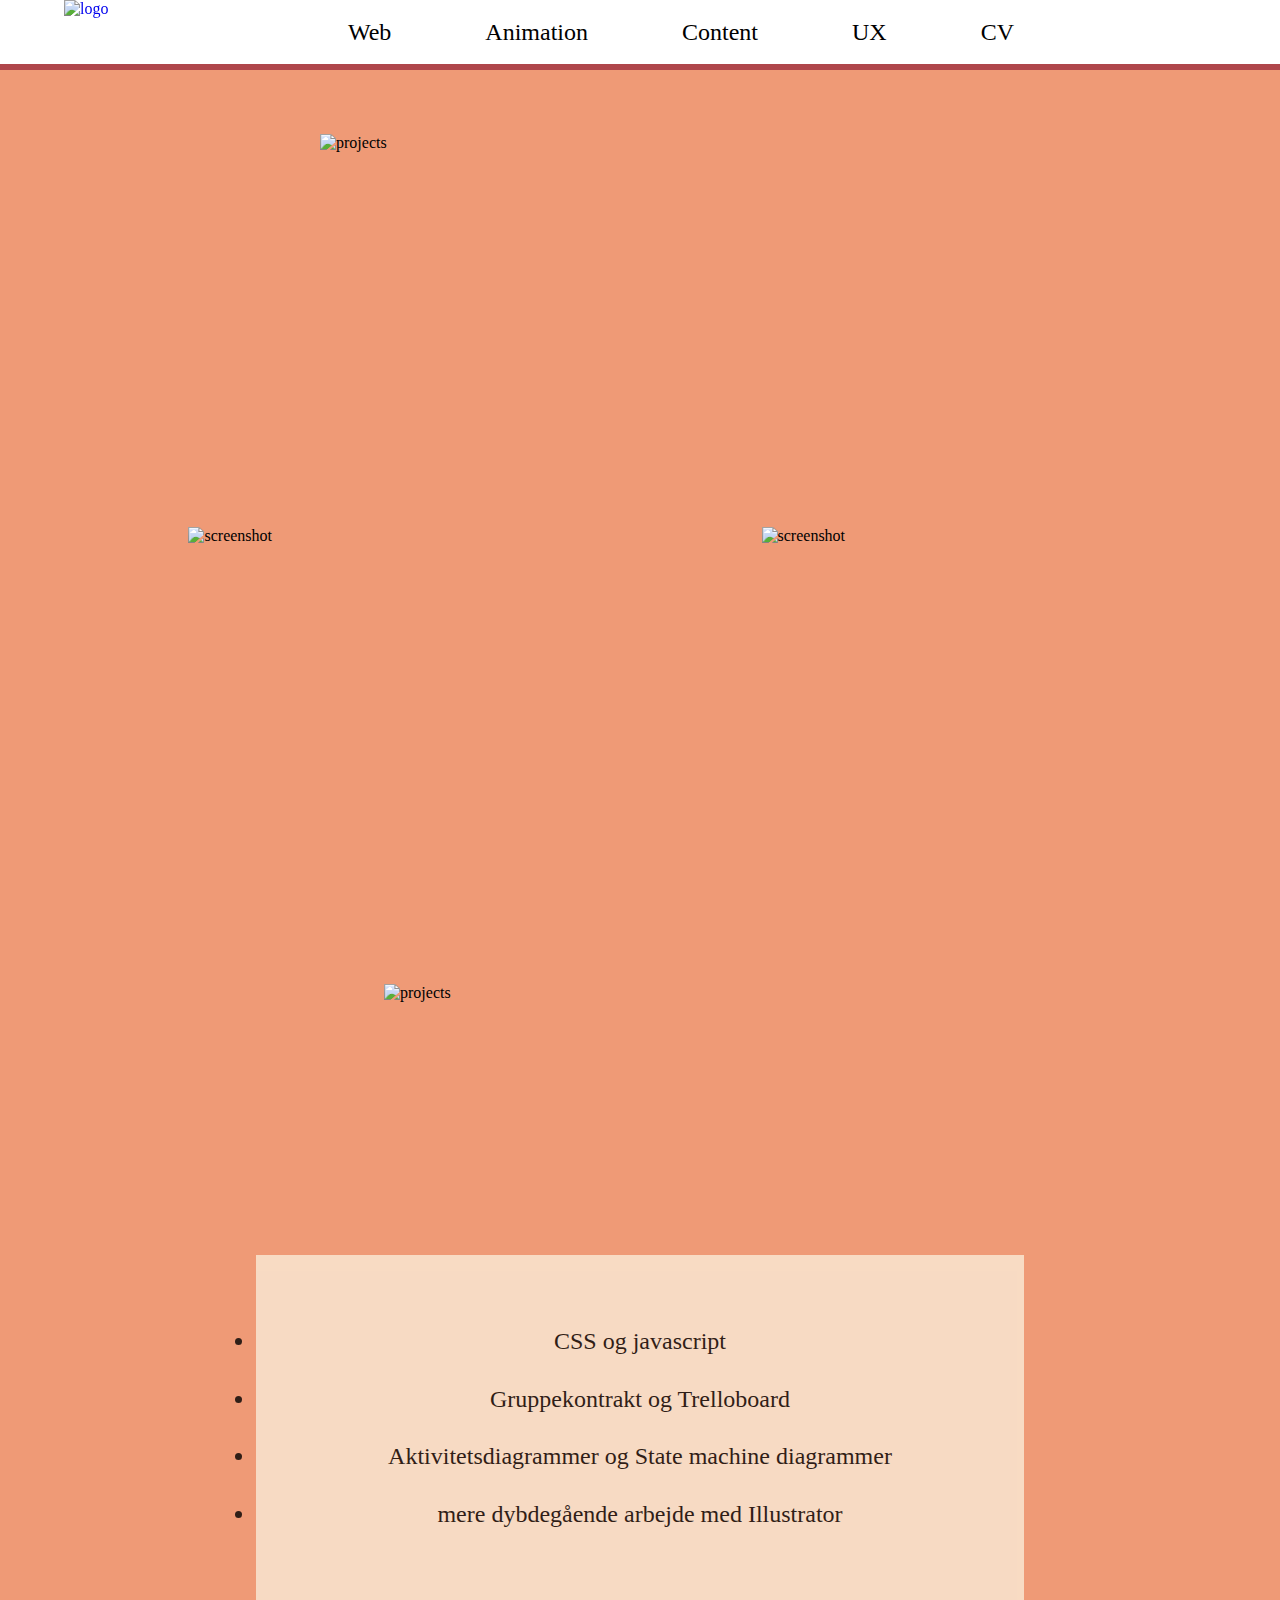
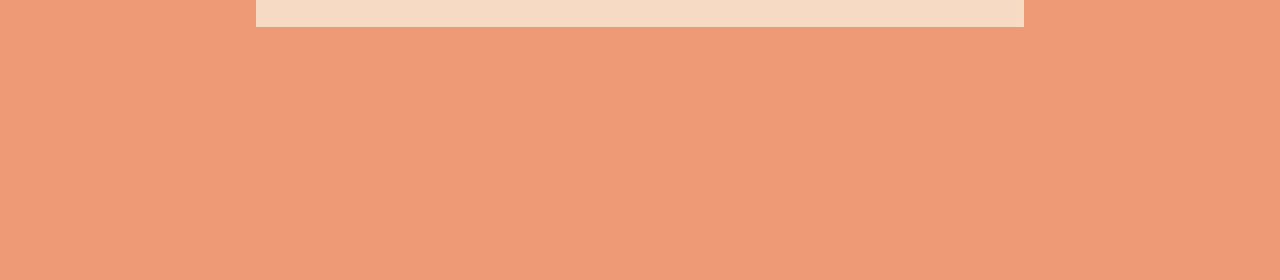
==== commit e87d033e: "first final" ====
--- a/animation.html
+++ b/animation.html
@@ -30,7 +30,7 @@
 
         <div class="title">
 
-            <img src="img/Artboard%202.svg" alt="projects">
+            <img src="img/projects.svg" alt="projects">
         </div>
 
         <div class="projects">
@@ -71,6 +71,4 @@
 
         </div>
     </div>
-</body>
-
-</html>
+</body></html>
--- a/style.css
+++ b/style.css
@@ -11,20 +11,21 @@
     display: flex;
     justify-content: space-between;
     flex-direction: row;
-    background-color: white;
+    background-color: #ffffff;
     width: 100vw;
-    height: 80px;
+    height: 17vw;
     z-index: 100;
     color: black;
+    top: 0;
     border-bottom: 6px solid #af464b;
 }
 
 header img {
-    position: absolute;
-    top: 10px;
+    position: fixed;
     width: 120px;
     height: 60px;
     margin-left: 5%;
+    top: 0;
 }
 
 /** NAV **/
@@ -35,12 +36,12 @@
 #menuknap {
     cursor: pointer;
     font-size: 2rem;
-    position: absolute;
+    position: fixed;
     right: 30px;
     font-family: 'Montserrat', sans-serif;
     padding: 10px;
     line-height: 1;
-    top: 25%;
+    top: 1%;
 }
 
 #menu {
@@ -49,17 +50,19 @@
     transition: all .3s;
     position: absolute;
     right: 0;
-    top: 110px;
     margin: 0;
     background-color: white;
 }
 
 header li {
     width: 100vw;
+    height: 36vw;
     background-color: #ffffff;
     text-align: right;
     margin: 0;
-
+    padding-right: 0;
+    padding-top: 2%;
+    padding-bottom: 1%;
 }
 
 header li a {
@@ -68,7 +71,8 @@
     font-size: 3rem;
     font-family: 'EB Garamond', serif;
     background-color: #ffffff;
-    padding: 10px 20px 10px 100px;
+    padding-right: 10%;
+
 }
 
 header li a:hover {
@@ -83,14 +87,15 @@
 
 #splash {
     width: 375px;
-    height: 1300px;
+    height: 1318px;
     background-image: url(img/Artboard%20%E2%80%93%201.jpg);
     background-size: contain;
+    margin-top: 5%;
+
 }
 
 #splash img {
     width: 375px;
-
 }
 
 img {
@@ -162,6 +167,24 @@
     background-size: cover;
     flex-basis: 750px;
     margin-top: 5%;
+    margin-bottom: 5%;
+}
+
+.list1 {
+    background-color: antiquewhite;
+    width: 80vw;
+    height: 80vw;
+    opacity: 0.8;
+    font-family: 'EB Garamond', serif;
+    font-size: 1.3rem;
+    text-align: center;
+    text-decoration: none;
+    line-height: 2.4;
+    padding-bottom: 10%;
+    margin-top: 5%;
+    margin-bottom: 5%;
+    padding-top: 10%;
+
 }
 
 /**ANIMATION***/
@@ -199,6 +222,7 @@
     padding-top: 5%;
 
 
+
 }
 
 .projekt2 {
@@ -224,6 +248,7 @@
     background-size: cover;
     flex-basis: 750px;
     margin-top: 5%;
+    margin-bottom: 5%;
 }
 
 /**CONTENT**/
@@ -261,6 +286,7 @@
     background-size: cover;
     flex-basis: 750px;
     margin-top: 5%;
+    margin-bottom: 5%;
 }
 
 /**UX**/
@@ -299,22 +325,122 @@
     background-size: cover;
     flex-basis: 750px;
     margin-top: 5%;
-}
-
-
-/**MEDIA QUERY**/
+    margin-bottom: 5%;
+}
+
+/**CV**/
+
+#cv {
+    padding-top: 30%;
+    font-family: 'EB Garamond', serif;
+    background-color: #88AD8D;
+    padding-bottom: 10%;
+    width: 100vw;
+}
+
+.who {
+    text-align: center;
+    color: #af464b;
+    font-size: 2rem;
+}
+
+.et {
+    width: 65vw;
+    height: 150vw;
+    margin: 7%;
+    padding: 10%;
+    background-color: #BCC8BB;
+    align-items: center;
+    margin-top: 10%;
+    border-radius: 5vw;
+    margin-bottom: 15%;
+
+}
+
+.et img {
+    width: 59vw;
+    border-radius: 30vw;
+
+}
+
+.pic {
+    padding-bottom: 15%;
+    padding-left: 5%;
+    padding-right: 5%;
+}
+
+
+.first {
+    width: 70vw;
+    background-color: #BCC8BB;
+    margin: 2%;
+    padding: 5%;
+    border-radius: 5vw;
+    margin-left: 10%;
+    line-height: 1.5;
+    margin-bottom: 15%;
+}
+
+.edu {
+    width: 70vw;
+    background-color: #BCC8BB;
+    margin: 2%;
+    padding: 5%;
+    border-radius: 5vw;
+    margin-left: 10%;
+    line-height: 1.5;
+    margin-bottom: 15%;
+}
+
+
+.second {
+    width: 70vw;
+    background-color: #BCC8BB;
+    margin: 2%;
+    padding: 5%;
+    border-radius: 5vw;
+    margin-left: 10%;
+    line-height: 1.5;
+    margin-bottom: 15%;
+}
+
+.int {
+    width: 70vw;
+    background-color: #BCC8BB;
+    margin: 2%;
+    padding: 5%;
+    border-radius: 5vw;
+    margin-left: 10%;
+    line-height: 1.5;
+    margin-bottom: 15%;
+}
+
+.last {
+    width: 70vw;
+    background-color: #BCC8BB;
+    margin: 2%;
+    padding: 5%;
+    border-radius: 5vw;
+    margin-left: 10%;
+    line-height: 1.5;
+
+}
+
+/**MEDIA QUERIES**/
+
 
 @media only screen and (min-width: 750px) {
     header {
         position: sticky;
         background-color: #ffffff;
+        height: 5vw;
     }
 
     header li a {
         padding: 0;
         margin: 0 10px;
         font-size: 1.5rem;
-        padding-right: %;
+
     }
 
     #menuknap {
@@ -346,8 +472,9 @@
         width: 100vw;
         height: 50vw;
         background-size: cover;
-
-    }
+        margin-top: 0;
+    }
+
 
     /**WEB**/
 
@@ -385,7 +512,8 @@
     }
 
     .title {
-        margin-top: 10%;
+        margin-top: 5%;
+        width: 50%;
     }
 
     .title2 {
@@ -431,9 +559,9 @@
         margin-top: 5%;
     }
 
-    #animation .list1 {
+    .list1 {
         background-color: antiquewhite;
-        width: 20vw;
+        width: 60vw;
         height: 20vw;
         opacity: 0.8;
         font-family: 'EB Garamond', serif;
@@ -505,5 +633,106 @@
 
     }
 
-
-}
+    /**CV**/
+
+    #cv {
+        font-family: 'EB Garamond', serif;
+        background-color: #88AD8D;
+        padding-top: 5%;
+        padding-bottom: 10%;
+        width: 100vw;
+    }
+
+    .who {
+        font-size: 2rem;
+        color: #af464b;
+    }
+
+    .et {
+        display: flex;
+        width: 55vw;
+        height: 15vw;
+        margin: 5%;
+        padding: 4%;
+        background-color: #BCC8BB;
+        margin-left: 18%;
+        border-radius: 1vw;
+
+
+    }
+
+    .et img {
+        width: 20vw;
+        border-radius: 10vw;
+    }
+
+    .pic {
+        padding-right: 10%;
+        padding-bottom: 0;
+        padding-left: 0;
+    }
+
+    .line1 {
+        display: flex;
+        width: 100vw;
+        flex-basis: 600px;
+        line-height: 1.5;
+        justify-content: center;
+    }
+
+    .first {
+        width: 25vw;
+        background-color: #BCC8BB;
+        margin: 2%;
+        padding: 2%;
+        border-radius: 1vw;
+    }
+
+    .edu {
+        width: 25vw;
+        background-color: #BCC8BB;
+        margin: 2%;
+        padding: 2%;
+        border-radius: 1vw;
+    }
+
+    .line2 {
+        display: flex;
+        flex-wrap: wrap;
+        width: 100vw;
+        flex-basis: 600px;
+        line-height: 1.5;
+        justify-content: center;
+    }
+
+    .second {
+        width: 25vw;
+        background-color: #BCC8BB;
+        margin: 2%;
+        padding: 2%;
+        border-radius: 1vw;
+    }
+
+    .int {
+        width: 25vw;
+        background-color: #BCC8BB;
+        margin: 2%;
+        padding: 2%;
+        border-radius: 1vw;
+    }
+
+    .last {
+        width: 58vw;
+        background-color: #BCC8BB;
+        margin: 2%;
+        padding: 2%;
+        border-radius: 1vw;
+        margin-left: 19%;
+        line-height: 1.5;
+
+    }
+
+
+
+
+}
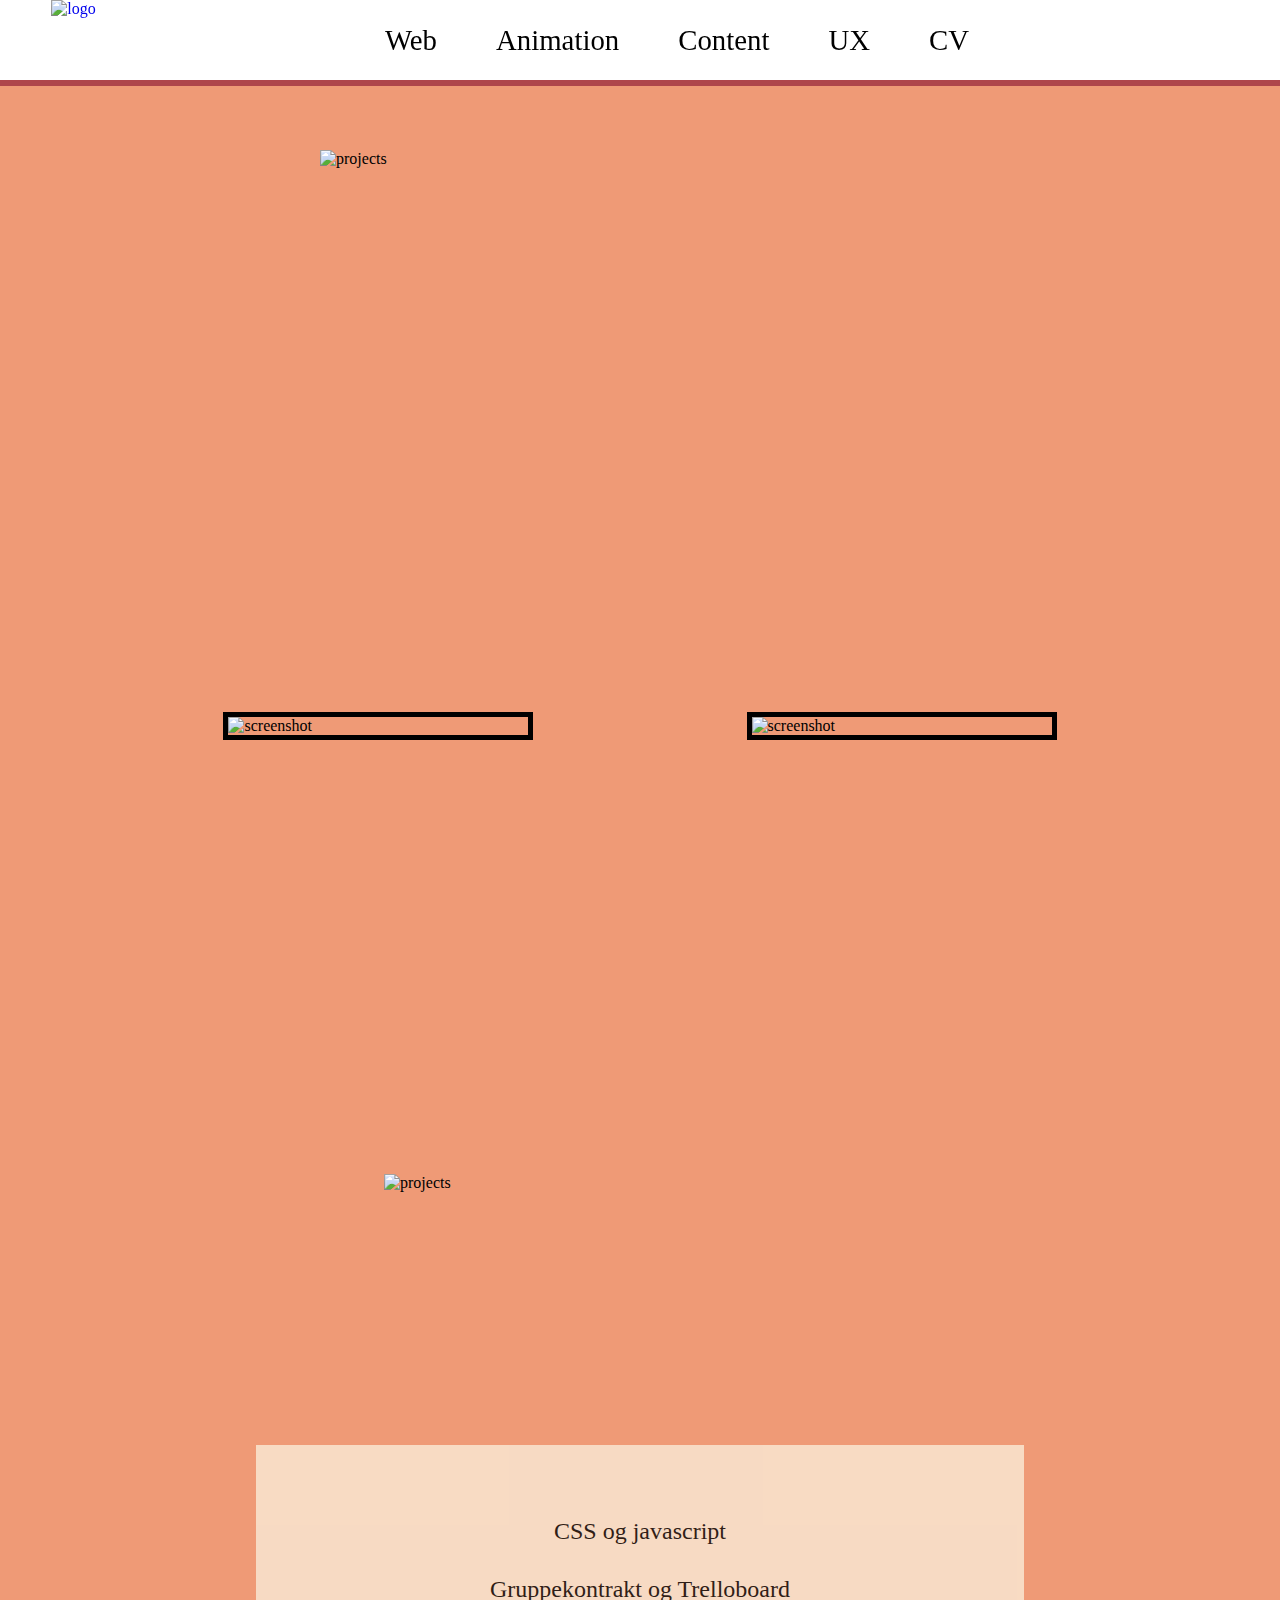
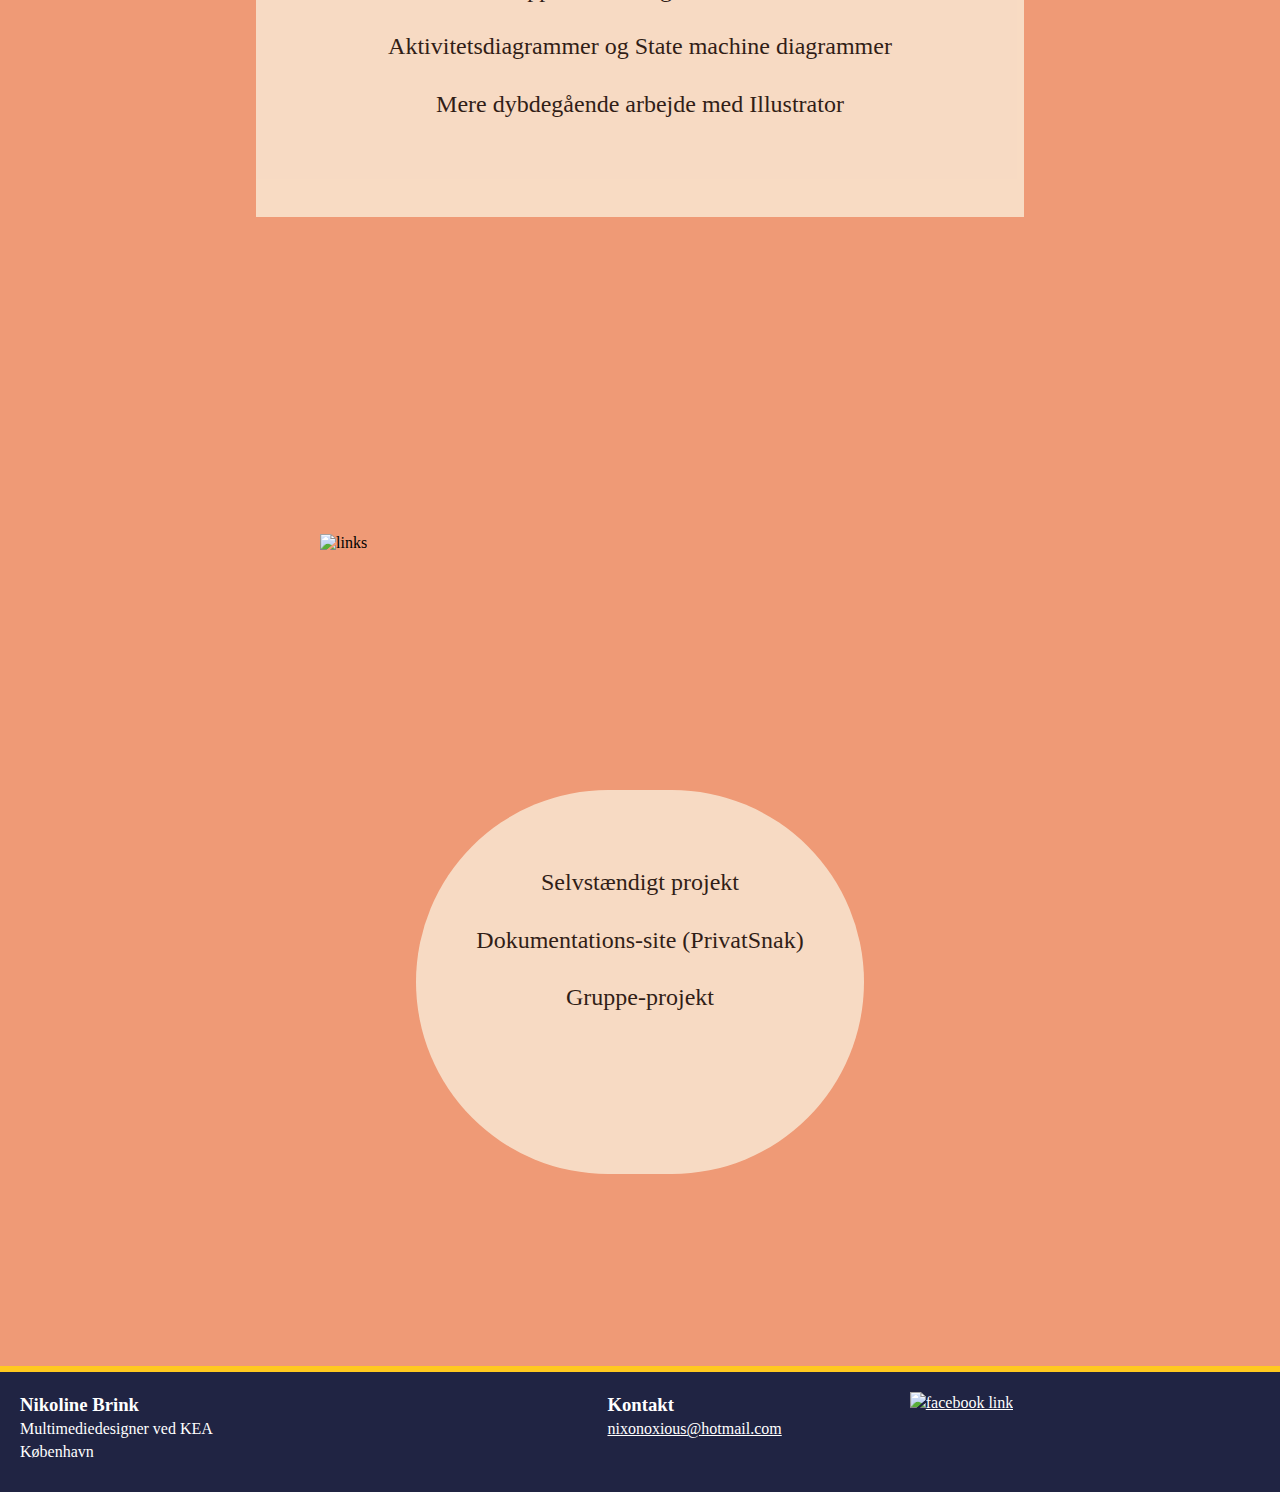
==== commit ac5a08ef: "foundation" ====
--- a/animation.html
+++ b/animation.html
@@ -1,12 +1,14 @@
 <!DOCTYPE html>
-<html lang="">
+<html lang="en">
 
 <head>
     <meta charset="utf-8">
     <meta name="viewport" content="width=device-width, initial-scale=1.0">
-    <title></title>
+    <title>Animation</title>
     <link rel="stylesheet" href="style.css">
+    <meta name="robots" content="noindex">
 </head>
+
 
 <body>
     <script src="script.js"></script>
@@ -62,13 +64,43 @@
                     <li>CSS og javascript</li>
                     <li>Gruppekontrakt og Trelloboard</li>
                     <li>Aktivitetsdiagrammer og State machine diagrammer</li>
-                    <li>mere dybdegående arbejde med Illustrator</li>
+                    <li>Mere dybdegående arbejde med Illustrator</li>
                 </ul>
+            </div>
+        </div>
 
+        <div class="title">
+            <img src="img/Artboard%202.svg" alt="links">
+        </div>
 
-            </div>
-
+        <div class="links">
+            <a href="http://nikolinebrink.dk/kea/02-animation/spil/index.html">Selvstændigt projekt</a> <br>
+            <a href="http://jennysila.com/kea/02-animation/dokumentationssite_gruppe25/">Dokumentations-site (PrivatSnak)</a> <br>
+            <a href="http://mathiasgreiff.dk/kea/02-animation/03-projekt/projekt_sex_samfund/produktion/web_sex_samfund/?fbclid=IwAR1O-Mlb0l1OZrpEADcMyK7GvDd5P3Vtu7EKs2qieuknbvlZqZ_HryjzN3Y">Gruppe-projekt</a>
 
         </div>
     </div>
-</body></html>
+
+
+    <footer>
+        <div id="footer_1">
+            <h3>Nikoline Brink</h3>
+            <p>Multimediedesigner ved KEA</p>
+            <p>København</p>
+        </div>
+
+        <div class="flexfoot">
+            <div id="footer_2">
+                <h3>Kontakt</h3>
+                <p><a href="mailto:nixonoxious@hotmail.com">nixonoxious@hotmail.com</a></p>
+            </div>
+            <div id="footer_3">
+                <a href="https://www.facebook.com/nikolinebrink" target="_blank">
+                    <img src="img/face_hvid.svg" alt="facebook link">
+                </a>
+            </div>
+        </div>
+    </footer>
+</body>
+
+</html>
--- a/style.css
+++ b/style.css
@@ -13,7 +13,7 @@
     flex-direction: row;
     background-color: #ffffff;
     width: 100vw;
-    height: 17vw;
+    height: 80px;
     z-index: 100;
     color: black;
     top: 0;
@@ -24,7 +24,7 @@
     position: fixed;
     width: 120px;
     height: 60px;
-    margin-left: 5%;
+    margin-left: 4%;
     top: 0;
 }
 
@@ -56,13 +56,13 @@
 
 header li {
     width: 100vw;
-    height: 36vw;
+    height: 15vw;
     background-color: #ffffff;
     text-align: right;
     margin: 0;
     padding-right: 0;
     padding-top: 2%;
-    padding-bottom: 1%;
+    padding-bottom: 5%;
 }
 
 header li a {
@@ -117,6 +117,7 @@
 
 .projects img {
     width: 55%;
+    border: 5px solid black;
 }
 
 #web .projects {
@@ -150,17 +151,19 @@
 
 .title {
     margin-top: 40%;
+    width: 50%;
+    padding-top: 10%
 }
 
 .title2 {
     width: 50%;
-    margin-top: 10%;
+    margin-top: 20%;
 }
 
 #web .skills {
     display: flex;
     width: 95vw;
-    height: 50vw;
+    height: 80vw;
     justify-content: center;
     align-items: center;
     background-image: url(img/turkeylurkey%20375.JPG);
@@ -173,18 +176,43 @@
 .list1 {
     background-color: antiquewhite;
     width: 80vw;
-    height: 80vw;
+    height: 70vw;
     opacity: 0.8;
     font-family: 'EB Garamond', serif;
     font-size: 1.3rem;
     text-align: center;
-    text-decoration: none;
     line-height: 2.4;
     padding-bottom: 10%;
     margin-top: 5%;
     margin-bottom: 5%;
     padding-top: 10%;
 
+}
+
+.list1 li {
+    list-style: none;
+}
+
+.links {
+    background-color: antiquewhite;
+    width: 75vw;
+    height: 65vw;
+    opacity: 0.8;
+    font-family: 'EB Garamond', serif;
+    font-size: 1.5rem;
+    text-align: center;
+    line-height: 2.4;
+    padding-top: 7%;
+    margin-top: 15%;
+    padding-bottom: 5%;
+    margin-bottom: 15%;
+    border-radius: 50vw;
+
+}
+
+.links a {
+    color: black;
+    text-decoration: none;
 }
 
 /**ANIMATION***/
@@ -230,7 +258,7 @@
 }
 
 .title {
-    margin-top: 40%;
+    margin-top: 20%;
 }
 
 .title2 {
@@ -367,6 +395,10 @@
     padding-bottom: 15%;
     padding-left: 5%;
     padding-right: 5%;
+}
+
+.des {
+    padding-bottom: 15%;
 }
 
 
@@ -426,11 +458,84 @@
 
 }
 
+/**** FOOTER ****/
+footer {
+    border-top: 6px solid #FFC91F;
+    display: flex;
+    flex-direction: column;
+    justify-content: space-between;
+    background-color: #202443;
+    height: 30vw;
+    width: 90vw;
+    padding: 20px;
+    line-height: 1.4;
+    color: white;
+    font-family: 'EB Garamond', serif;
+}
+
+
+footer a {
+    color: white;
+}
+
+.flexfoot {
+    display: flex;
+    justify-content: space-between;
+}
+
+#footer_3 img {
+    width: 50px;
+    transition: all 0.5s ease;
+}
+
+#footer_3 img:hover {
+    transform: scale(1.08);
+    transition: 0.5s;
+}
+
+
 /**MEDIA QUERIES**/
-
-
-@media only screen and (min-width: 750px) {
+@media only screen and (min-width: 1000px) {
     header {
+        position: sticky;
+        background-color: #ffffff;
+        height: 80px;
+    }
+
+    header li a {
+        padding: 0;
+        font-size: 1.8rem;
+
+    }
+
+    #menuknap {
+        display: none;
+    }
+
+    #menu.hidden {
+        transform: translateX(0);
+        opacity: 1;
+    }
+
+    #menu li {
+        display: inline;
+        margin-right: 55px;
+        padding-bottom: 0;
+
+    }
+
+    #menu {
+
+        top: 30%;
+        right: 20%;
+
+
+    }
+}
+
+
+@media only screen and (min-width: 900px) {
+    /* header {
         position: sticky;
         background-color: #ffffff;
         height: 5vw;
@@ -463,7 +568,7 @@
         right: 20%;
 
 
-    }
+    }*/
 
     /**SPLASH**/
 
@@ -492,12 +597,13 @@
         padding: 1%;
         margin: 0;
         display: flex;
-        flex-basis: 550px;
+        flex-basis: 500px;
 
     }
 
     .projects img {
         width: 60%;
+        border: 5px solid black;
     }
 
     #web .projects {
@@ -514,6 +620,8 @@
     .title {
         margin-top: 5%;
         width: 50%;
+        height: 15vw;
+        padding-top: 0;
     }
 
     .title2 {
@@ -524,7 +632,7 @@
 
     #web .skills {
         width: 90vw;
-        height: 25vw;
+        height: 30vw;
     }
 
 
@@ -544,6 +652,26 @@
 
     }
 
+    .links {
+        background-color: antiquewhite;
+        width: 35vw;
+        height: 20vw;
+        opacity: 0.8;
+        font-family: 'EB Garamond', serif;
+        font-size: 1.5rem;
+        text-align: center;
+        line-height: 2.4;
+        padding-top: 5%;
+        margin-top: 5%;
+        padding-bottom: 5%;
+
+    }
+
+    .links a {
+        color: black;
+        text-decoration: none;
+    }
+
     /**ANIMATION**/
 
     #animation .projects {
@@ -654,11 +782,15 @@
         height: 15vw;
         margin: 5%;
         padding: 4%;
-        background-color: #BCC8BB;
+        background-color: #6d7e6b;
         margin-left: 18%;
         border-radius: 1vw;
 
 
+    }
+
+    .des {
+        padding-top: 15%;
     }
 
     .et img {
@@ -732,7 +864,25 @@
 
     }
 
-
-
-
-}
+    /**FOOTER**/
+
+    footer {
+        display: flex;
+        flex-direction: row;
+        height: 80px;
+        width: 97vw;
+    }
+
+
+    footer img {
+        padding-left: 10vw;
+    }
+
+    .flexfoot {
+        display: flex;
+        flex-direction: row;
+        justify-content: space-between;
+        padding-right: 20%;
+    }
+
+}
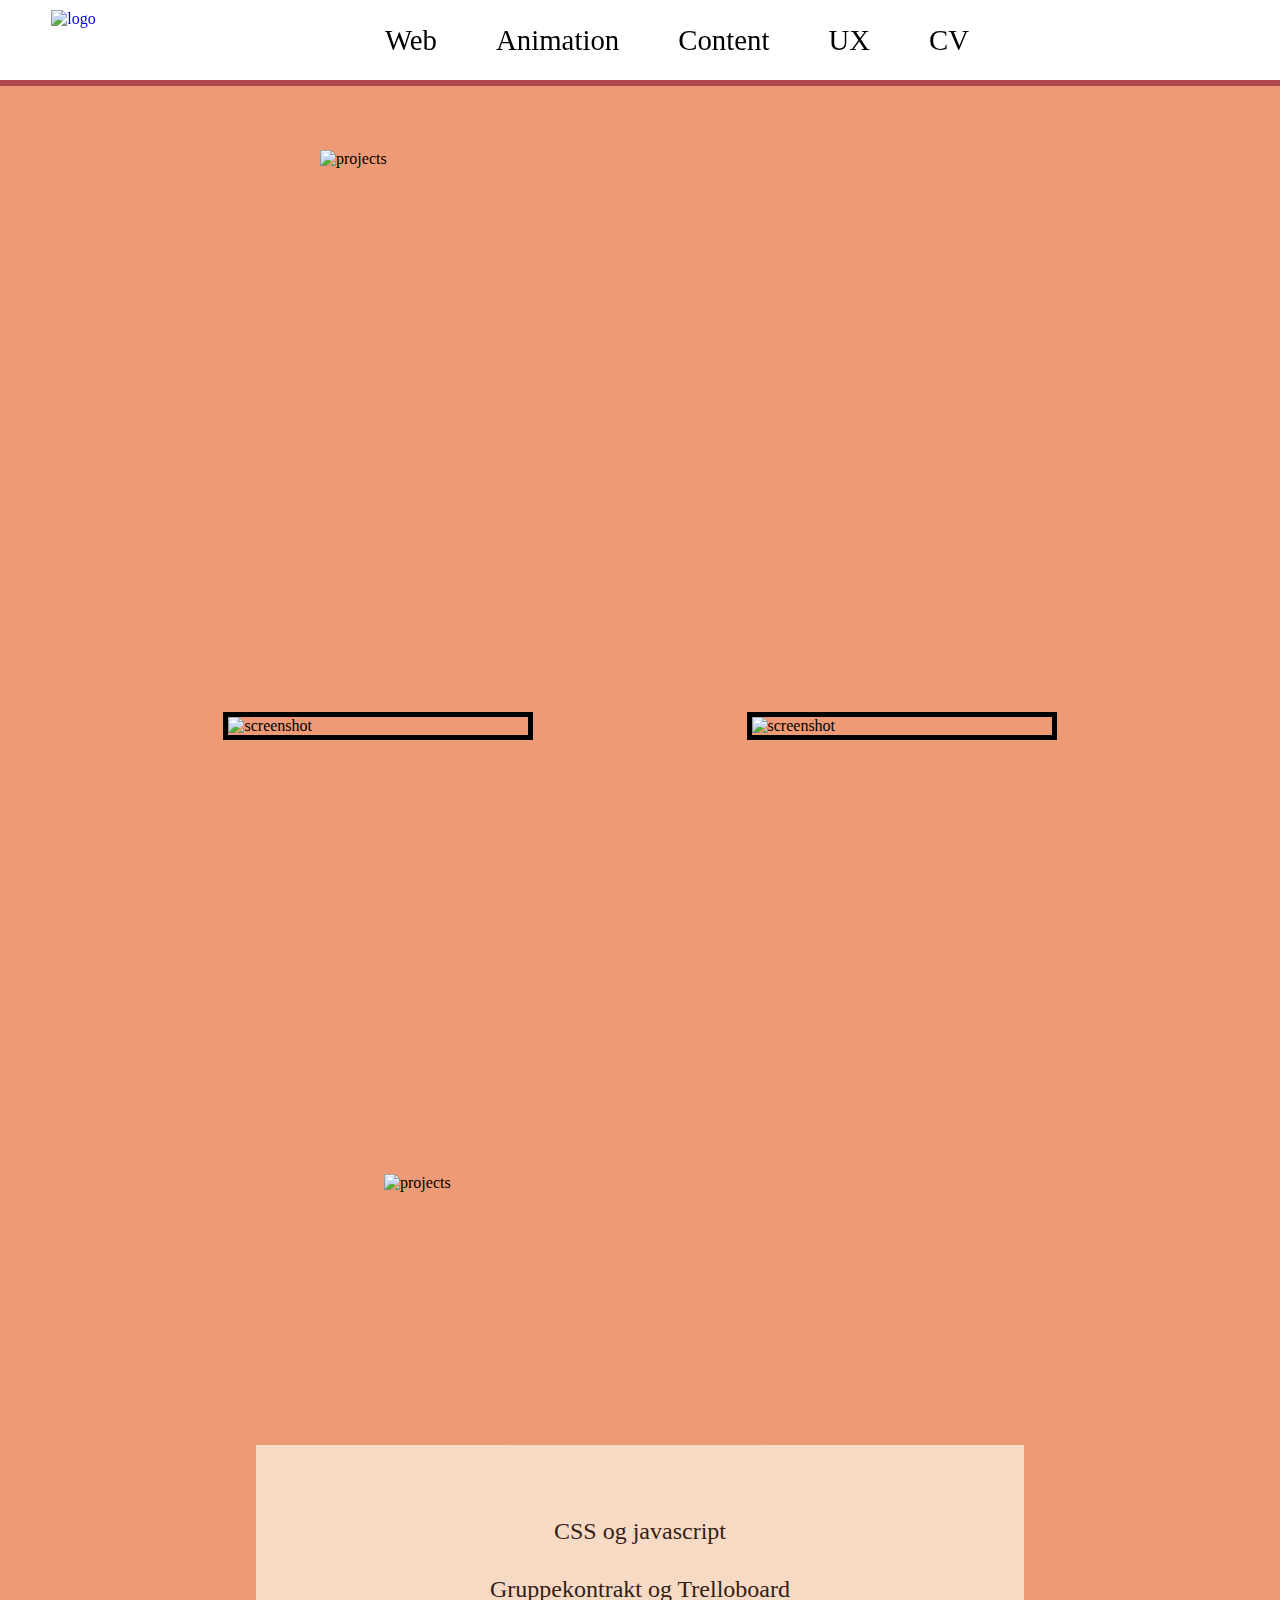
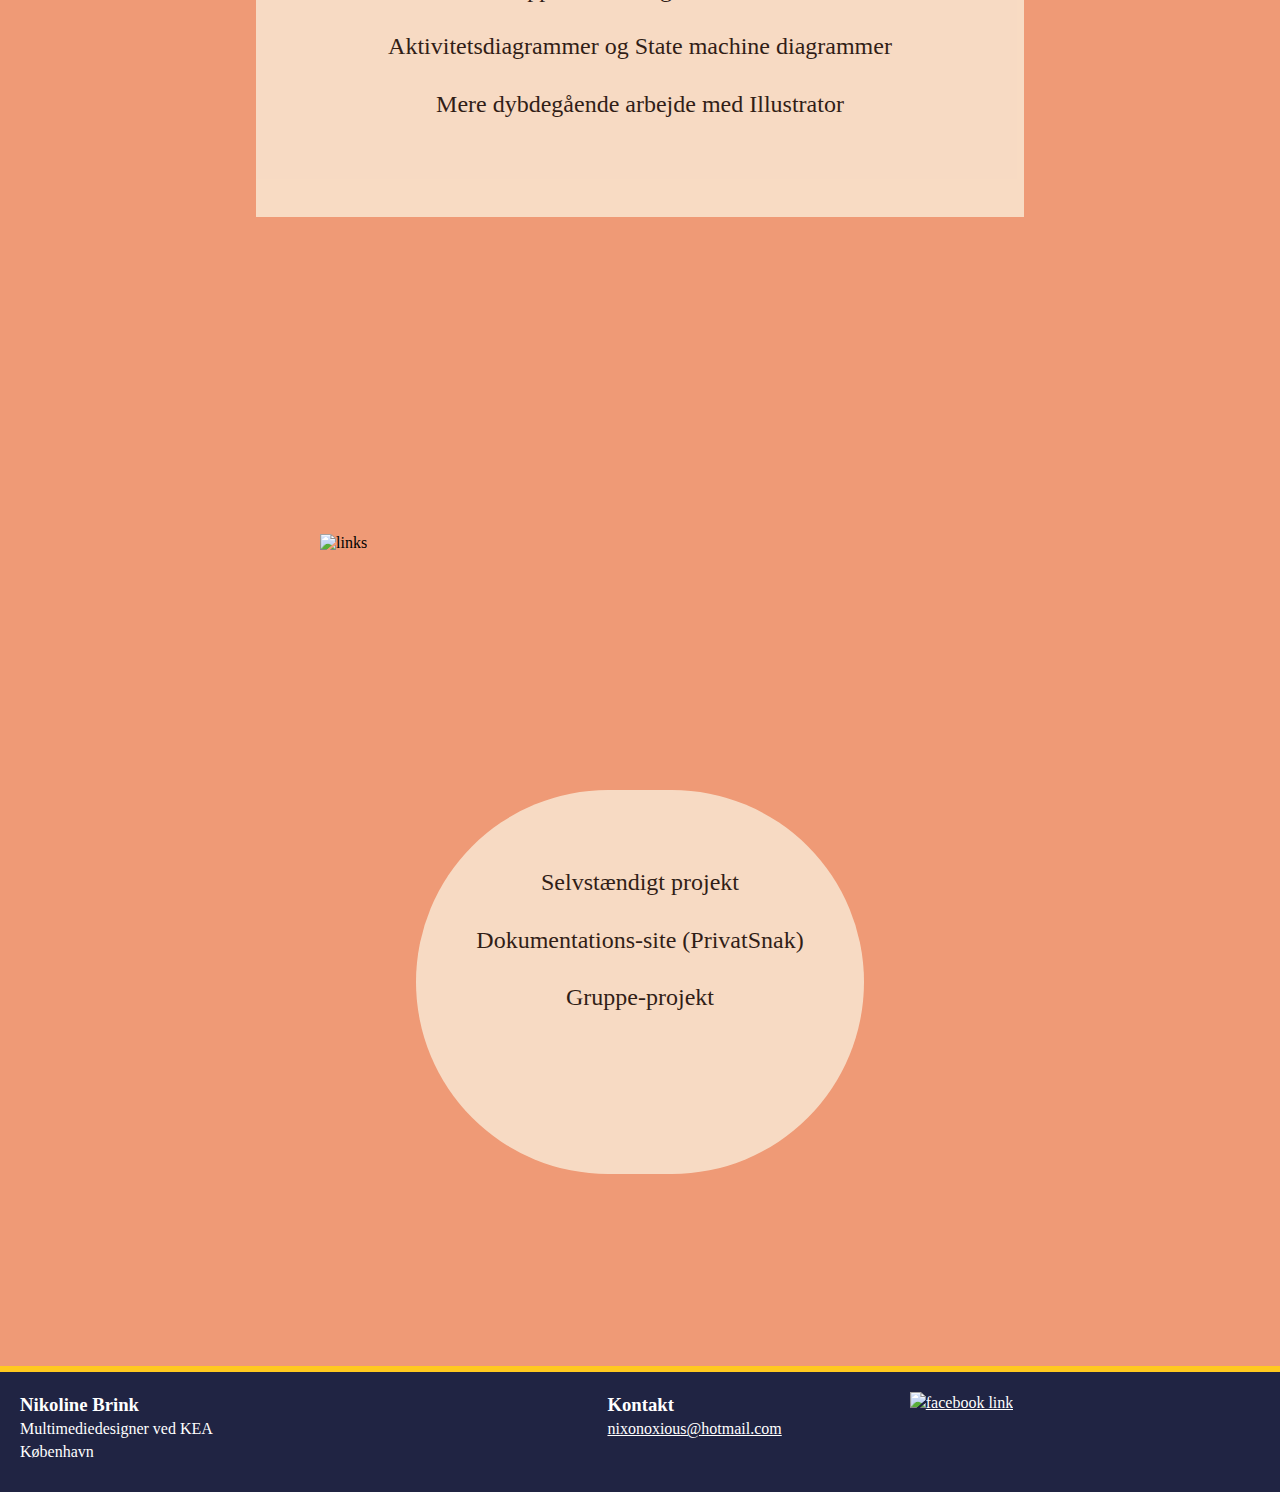
==== commit 4ffc5ad3: "2.0" ====
--- a/animation.html
+++ b/animation.html
@@ -7,6 +7,11 @@
     <title>Animation</title>
     <link rel="stylesheet" href="style.css">
     <meta name="robots" content="noindex">
+    <!-- FAVICON -->
+    <link rel="apple-touch-icon" sizes="180x180" href="favicon/apple-touch-icon.png">
+    <link rel="icon" type="image/png" sizes="32x32" href="favicon/favicon-32x32.png">
+    <link rel="icon" type="image/png" sizes="16x16" href="favicon/favicon-16x16.png">
+    <link rel="manifest" href="favicon/site.webmanifest">
 </head>
 
 
--- a/style.css
+++ b/style.css
@@ -25,7 +25,7 @@
     width: 120px;
     height: 60px;
     margin-left: 4%;
-    top: 0;
+    top: 10px;
 }
 
 /** NAV **/
@@ -41,7 +41,7 @@
     font-family: 'Montserrat', sans-serif;
     padding: 10px;
     line-height: 1;
-    top: 1%;
+    top: 2%;
 }
 
 #menu {
@@ -86,16 +86,18 @@
 /**INDEX SPLASH**/
 
 #splash {
-    width: 375px;
-    height: 1318px;
+    width: 100vw;
+    height: 1320px;
+
     background-image: url(img/Artboard%20%E2%80%93%201.jpg);
-    background-size: contain;
+    background-size: cover;
     margin-top: 5%;
 
 }
 
 #splash img {
-    width: 375px;
+    width: 100vw;
+    ;
 }
 
 img {
@@ -176,7 +178,7 @@
 .list1 {
     background-color: antiquewhite;
     width: 80vw;
-    height: 70vw;
+    height: 100vw;
     opacity: 0.8;
     font-family: 'EB Garamond', serif;
     font-size: 1.3rem;
@@ -864,6 +866,7 @@
 
     }
 
+
     /**FOOTER**/
 
     footer {
@@ -886,3 +889,40 @@
     }
 
 }
+
+/**ANIMATIONER **/
+
+.fade {
+    animation-name: fade_kf;
+    animation-duration: 1.5s;
+}
+
+@keyframes fade_kf {
+    0% {
+        opacity: 0;
+    }
+
+    100% {
+        opacity: 1;
+    }
+}
+
+.pulse {
+    animation-name: pulse_kf;
+    animation-duration: 1s;
+    animation-fill-mode: both;
+    animation-iteration-count: infinite;
+    animation-timing-function: linear;
+    animation-direction: alternate-reverse;
+}
+
+@keyframes pulse_kf {
+    0% {
+        transform: scale(1);
+
+    }
+
+    100% {
+        transform: scale(1.1);
+    }
+}
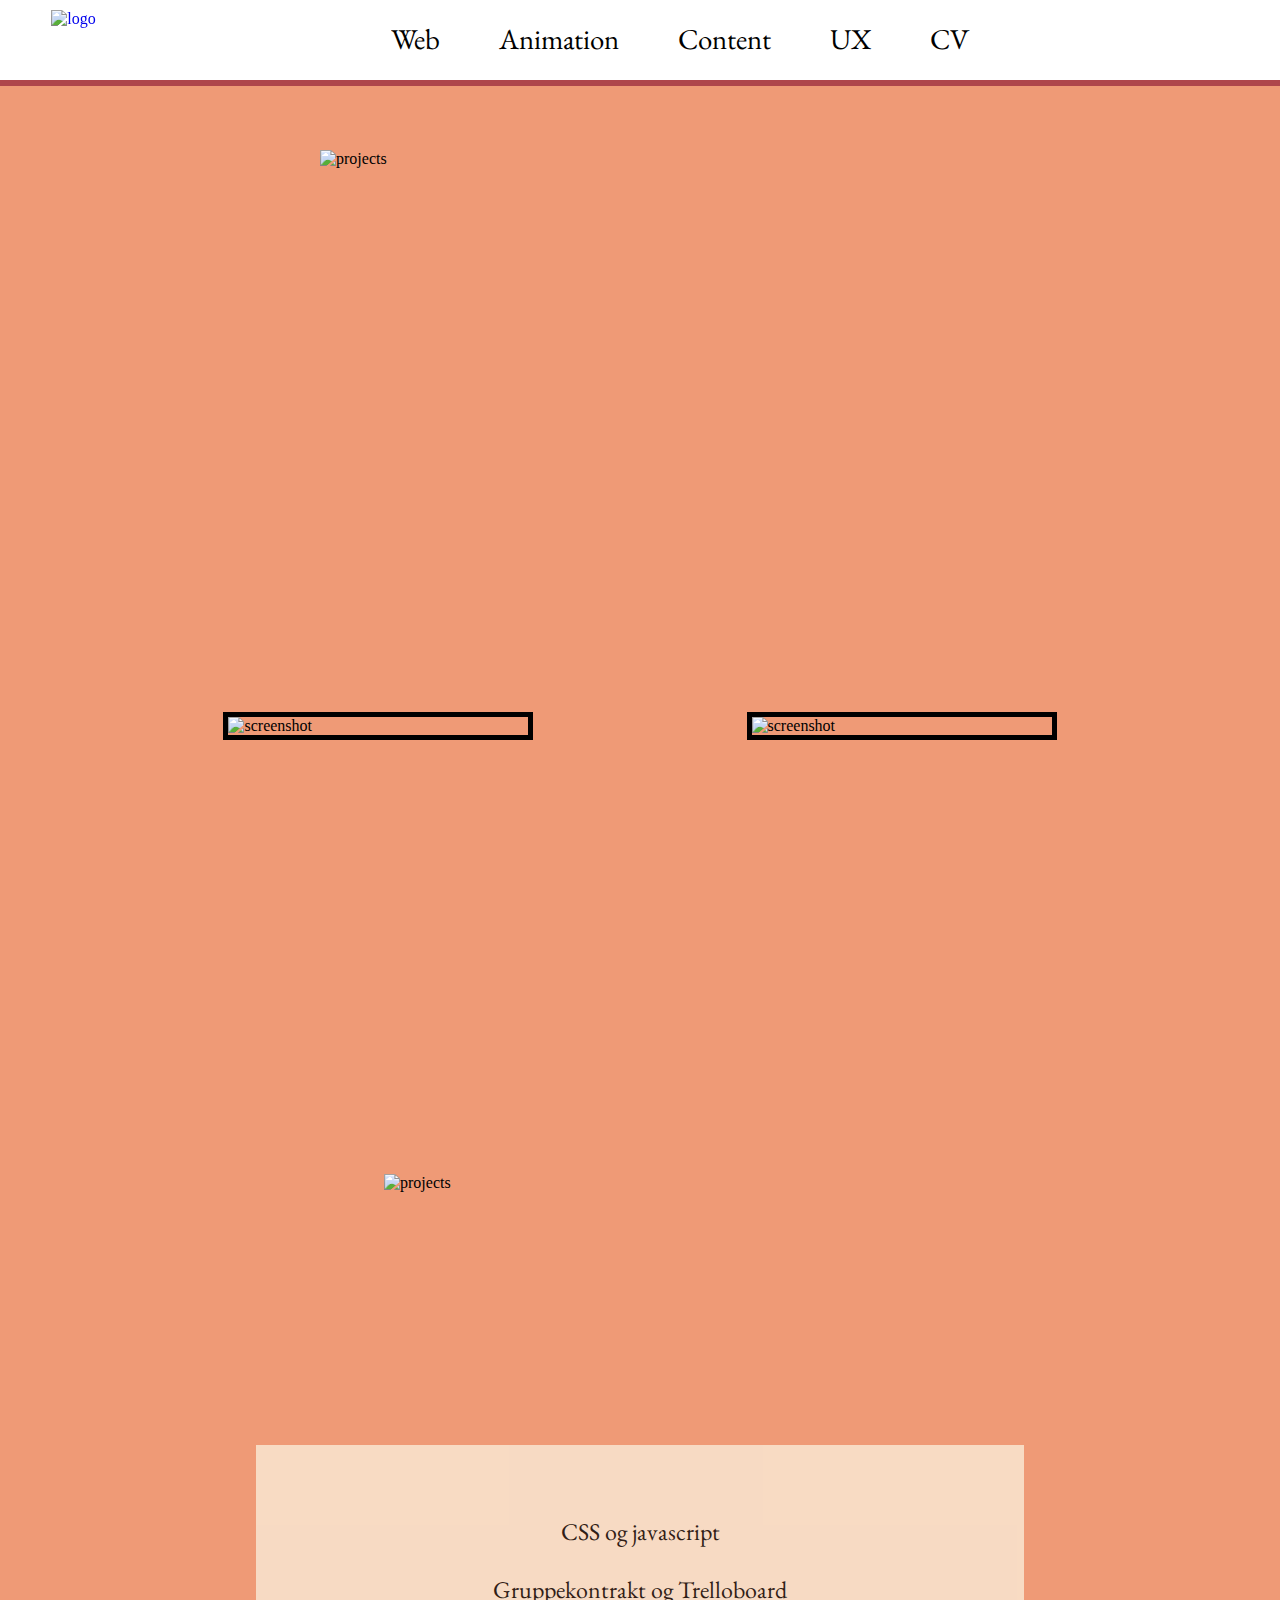
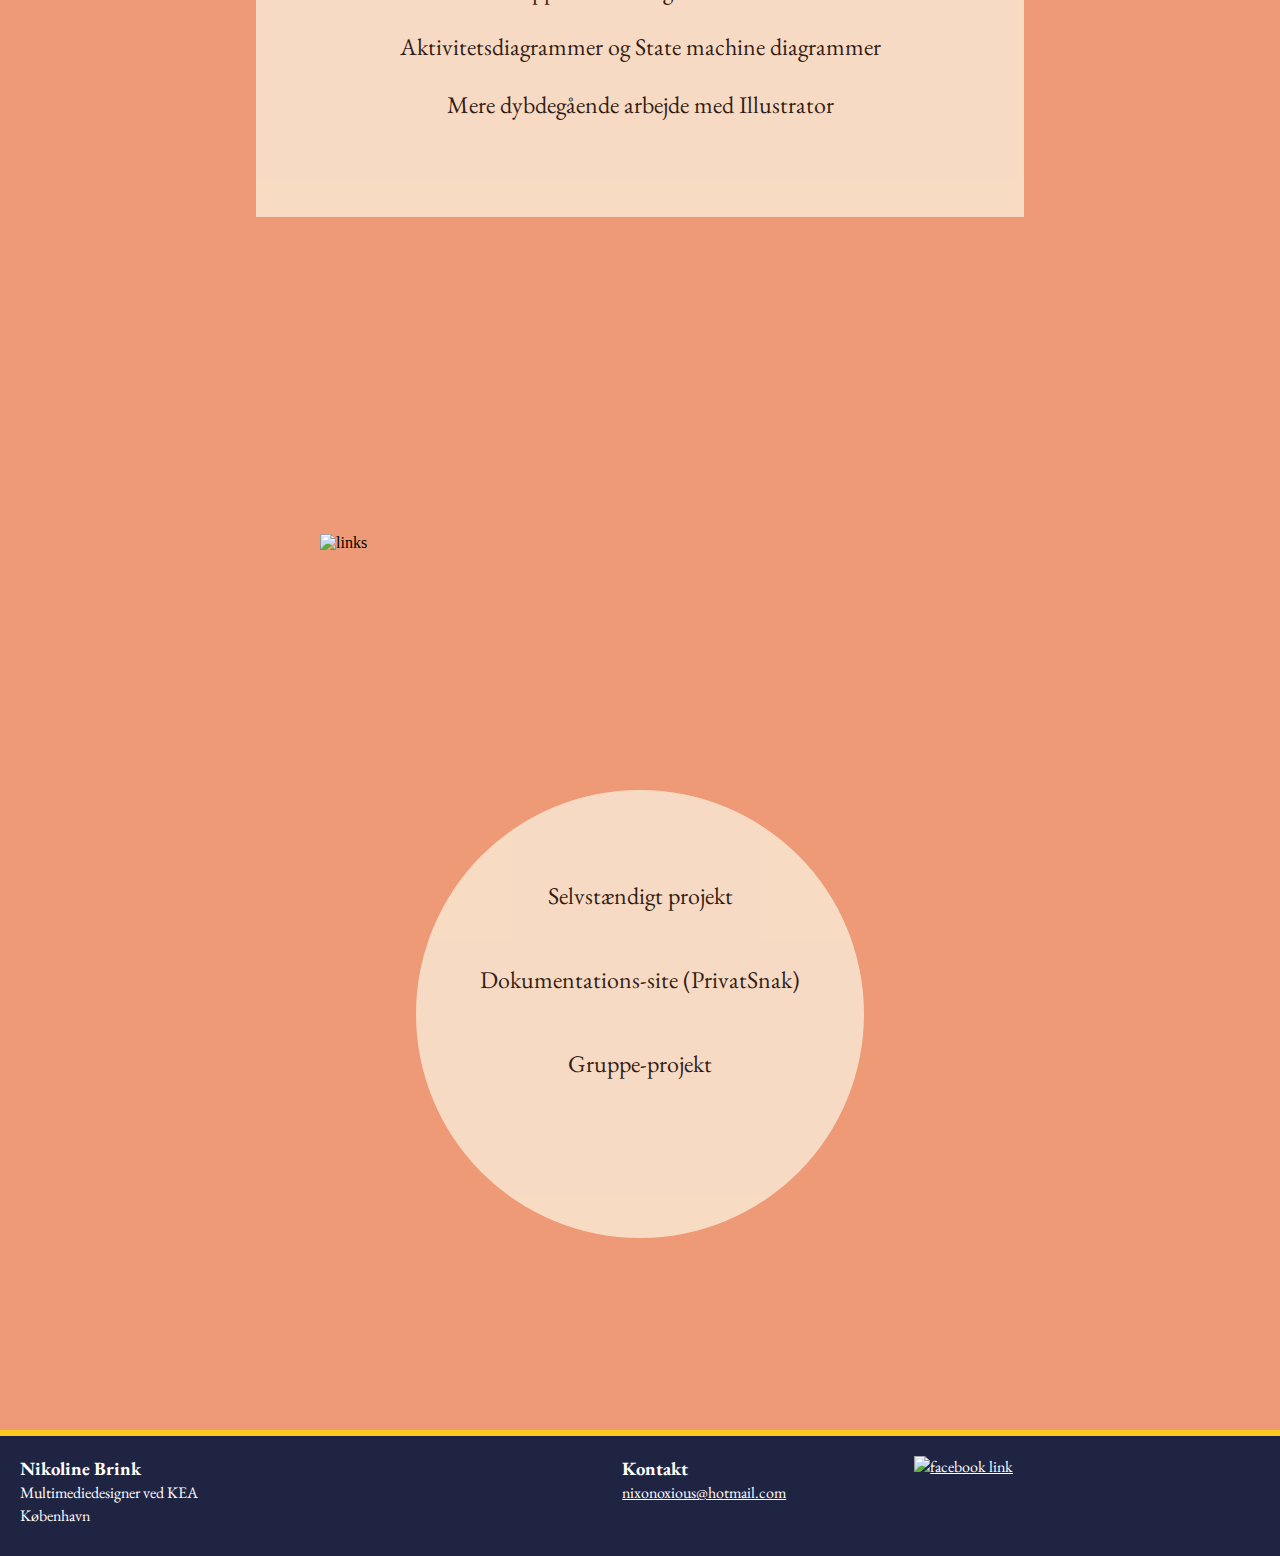
==== commit a2b896ca: "FINAL!" ====
--- a/animation.html
+++ b/animation.html
@@ -7,6 +7,7 @@
     <title>Animation</title>
     <link rel="stylesheet" href="style.css">
     <meta name="robots" content="noindex">
+    <link href="https://fonts.googleapis.com/css?family=EB+Garamond&display=swap" rel="stylesheet">
     <!-- FAVICON -->
     <link rel="apple-touch-icon" sizes="180x180" href="favicon/apple-touch-icon.png">
     <link rel="icon" type="image/png" sizes="32x32" href="favicon/favicon-32x32.png">
@@ -106,6 +107,4 @@
             </div>
         </div>
     </footer>
-</body>
-
-</html>
+</body></html>
--- a/style.css
+++ b/style.css
@@ -52,6 +52,7 @@
     right: 0;
     margin: 0;
     background-color: white;
+    margin-top: 85px;
 }
 
 header li {
@@ -125,7 +126,7 @@
 #web .projects {
     display: flex;
     width: 95vw;
-    height: 190vw;
+    height: 200vw;
     justify-content: center;
     align-items: center;
     background-image: url(img/edi12.jpg);
@@ -197,8 +198,8 @@
 
 .links {
     background-color: antiquewhite;
-    width: 75vw;
-    height: 65vw;
+    width: 70vw;
+    height: 60vw;
     opacity: 0.8;
     font-family: 'EB Garamond', serif;
     font-size: 1.5rem;
@@ -208,7 +209,7 @@
     margin-top: 15%;
     padding-bottom: 5%;
     margin-bottom: 15%;
-    border-radius: 50vw;
+    border-radius: 50%;
 
 }
 
@@ -232,24 +233,23 @@
 
 #animation .projects {
     display: flex;
+    flex-direction: column;
     width: 90vw;
     height: 200vw;
     justify-content: center;
     align-items: center;
     background-image: url(img/p7.jpg);
     background-size: cover;
-    flex-wrap: wrap;
-    flex-direction: row;
     margin-top: 5%;
 }
 
 .projekt1,
 .projekt2 {
-    flex-basis: 600px;
-    display: flex;
-    justify-content: center;
-    align-items: center;
-    padding-top: 5%;
+    display: flex;
+    justify-content: center;
+    align-items: center;
+    padding-top: 15%;
+    width: 100%;
 
 
 
@@ -502,6 +502,7 @@
         position: sticky;
         background-color: #ffffff;
         height: 80px;
+
     }
 
     header li a {
@@ -527,9 +528,8 @@
     }
 
     #menu {
-
-        top: 30%;
         right: 20%;
+        margin-top: 20px;
 
 
     }
@@ -657,7 +657,7 @@
     .links {
         background-color: antiquewhite;
         width: 35vw;
-        height: 20vw;
+        height: 25vw;
         opacity: 0.8;
         font-family: 'EB Garamond', serif;
         font-size: 1.5rem;
@@ -672,6 +672,7 @@
     .links a {
         color: black;
         text-decoration: none;
+        line-height: 3.5;
     }
 
     /**ANIMATION**/
@@ -704,6 +705,8 @@
 
     }
 
+
+
     /**CONTENT**/
     #content .projects {
         display: flex;
@@ -776,6 +779,7 @@
     .who {
         font-size: 2rem;
         color: #af464b;
+        font-family: 'EB Garamond', serif;
     }
 
     .et {
@@ -788,11 +792,11 @@
         margin-left: 18%;
         border-radius: 1vw;
 
-
     }
 
     .des {
         padding-top: 15%;
+        font-family: 'EB Garamond', serif;
     }
 
     .et img {
@@ -820,6 +824,7 @@
         margin: 2%;
         padding: 2%;
         border-radius: 1vw;
+        font-family: 'EB Garamond', serif;
     }
 
     .edu {
@@ -906,23 +911,3 @@
         opacity: 1;
     }
 }
-
-.pulse {
-    animation-name: pulse_kf;
-    animation-duration: 1s;
-    animation-fill-mode: both;
-    animation-iteration-count: infinite;
-    animation-timing-function: linear;
-    animation-direction: alternate-reverse;
-}
-
-@keyframes pulse_kf {
-    0% {
-        transform: scale(1);
-
-    }
-
-    100% {
-        transform: scale(1.1);
-    }
-}
